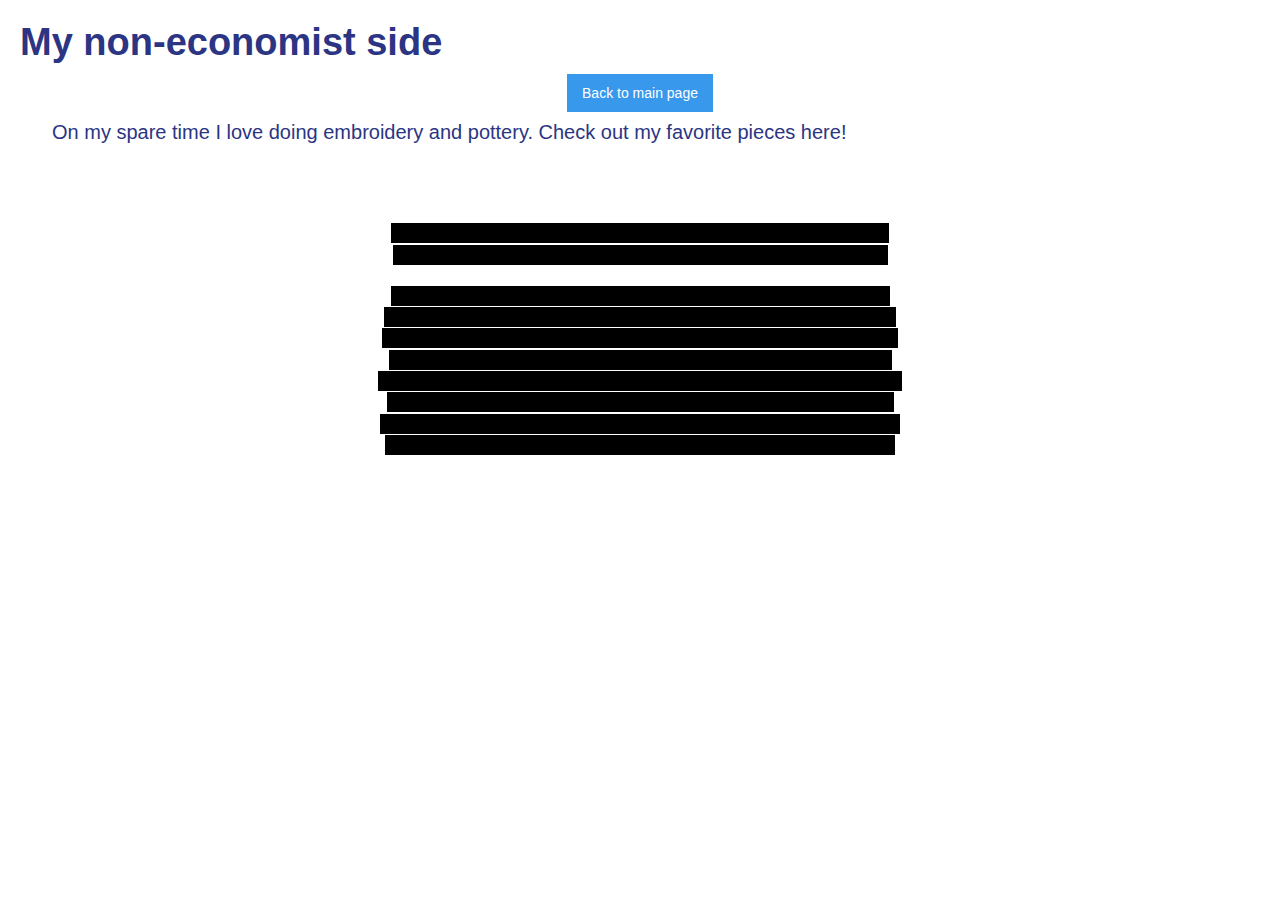
==== other.html @ 7c50b49b "Add files via upload" ====
<!DOCTYPE html><!--  This site was created in Webflow. https://www.webflow.com  -->
<!--  Last Published: Thu Nov 03 2022 13:21:45 GMT+0000 (Coordinated Universal Time)  -->
<html data-wf-page="62e884568acaee36ed4aa9ae" data-wf-site="62e87fb86cfafa5738c39e53">
<head>
  <meta charset="utf-8">
  <title>Other</title>
  <meta content="Other" property="og:title">
  <meta content="Other" property="twitter:title">
  <meta content="width=device-width, initial-scale=1" name="viewport">
  <meta content="Webflow" name="generator">
  <link href="css/normalize.css" rel="stylesheet" type="text/css">
  <link href="css/webflow.css" rel="stylesheet" type="text/css">
  <link href="css/carolina-concha.webflow.css" rel="stylesheet" type="text/css">
  <script src="https://ajax.googleapis.com/ajax/libs/webfont/1.6.26/webfont.js" type="text/javascript"></script>
  <script type="text/javascript">WebFont.load({  google: {    families: ["Open Sans:300,300italic,400,400italic,600,600italic,700,700italic,800,800italic"]  }});</script>
  <!-- [if lt IE 9]><script src="https://cdnjs.cloudflare.com/ajax/libs/html5shiv/3.7.3/html5shiv.min.js" type="text/javascript"></script><![endif] -->
  <script type="text/javascript">!function(o,c){var n=c.documentElement,t=" w-mod-";n.className+=t+"js",("ontouchstart"in o||o.DocumentTouch&&c instanceof DocumentTouch)&&(n.className+=t+"touch")}(window,document);</script>
  <link href="images/favicon.jpg" rel="shortcut icon" type="image/x-icon">
  <link href="images/webclip.jpg" rel="apple-touch-icon">
</head>
<body class="body">
  <div class="wf-section">
    <h1 class="heading-4">My non-economist side</h1>
    <a href="index.html" class="w-button">Back to main page</a>
  </div>
  <div class="div-block"></div>
  <div class="wf-section">
    <div class="text-block-5">On my spare time I love doing embroidery and pottery. Check out my favorite pieces here!<br><br>‍</div>
  </div>
  <div>
    <div class="wf-section"><img src="images/3CF93736-DBF1-4E80-A430-6C356CD968E9JPG.webp" loading="lazy" width="486" srcset="images/3CF93736-DBF1-4E80-A430-6C356CD968E9JPG-p-500.jpg 500w, images/3CF93736-DBF1-4E80-A430-6C356CD968E9JPG.webp 640w" sizes="(max-width: 767px) 100vw, 486px" alt="">
      <div>
        <div></div>
      </div>
    </div>
    <div><img src="images/IMG_7145.jpg" loading="eager" srcset="images/IMG_7145-p-500.jpg 500w, images/IMG_7145-p-800.jpg 800w, images/IMG_7145-p-1080.jpg 1080w, images/IMG_7145-p-1600.jpg 1600w, images/IMG_7145-p-2000.jpg 2000w, images/IMG_7145-p-2600.jpg 2600w, images/IMG_7145-p-3200.jpg 3200w, images/IMG_7145.jpg 4032w" sizes="(max-width: 767px) 100vw, 494px" width="494" alt="">
      <div></div>
    </div>
  </div><img class="image-4" src="images/IMG_6279.jpg" width="498" height="" alt="" sizes="(max-width: 767px) 100vw, 498px" loading="lazy" srcset="images/IMG_6279-p-500.jpg 500w, images/IMG_6279.jpg 640w">
  <div></div><img src="images/IMG_4107.jpg" loading="lazy" sizes="(max-width: 767px) 100vw, 495px" height="" width="495" srcset="images/IMG_4107-p-500.jpg 500w, images/IMG_4107.jpg 640w" alt="" class="image-5">
  <div>
    <div></div><img src="images/flowers.png" loading="eager" srcset="images/flowers-p-500.png 500w, images/flowers.png 697w" sizes="(max-width: 767px) 100vw, 495px" width="495" alt="">
    <div></div>
  </div><img src="images/pottery5.jpg" loading="lazy" sizes="(max-width: 767px) 100vw, 499px" height="" width="499" srcset="images/pottery5-p-500.jpg 500w, images/pottery5-p-800.jpg 800w, images/pottery5.jpg 974w" alt="" class="image-6">
  <div></div><img src="images/F19448D8-4962-4835-B87D-C559CE3EDE56JPG.jpg" loading="lazy" sizes="(max-width: 767px) 100vw, 512px" height="" width="512" srcset="images/F19448D8-4962-4835-B87D-C559CE3EDE56JPG-p-500.jpg 500w, images/F19448D8-4962-4835-B87D-C559CE3EDE56JPG.jpg 640w" alt="" class="image-7">
  <div></div><img src="images/pottery4.jpg" loading="lazy" sizes="(max-width: 767px) 100vw, 516px" height="" width="516" srcset="images/pottery4-p-500.jpg 500w, images/pottery4-p-800.jpg 800w, images/pottery4.jpg 1152w" alt="" class="image-8">
  <div></div><img src="images/IMG_4409.jpg" loading="lazy" sizes="(max-width: 767px) 100vw, 503px" height="" width="503" srcset="images/IMG_4409-p-500.jpg 500w, images/IMG_4409.jpg 640w" alt="" class="image-9">
  <div></div><img src="images/IMG_3152.jpg" loading="lazy" sizes="(max-width: 767px) 100vw, 524px" height="" width="524" srcset="images/IMG_3152-p-500.jpg 500w, images/IMG_3152.jpg 640w" alt="" class="image-10">
  <div></div><img src="images/IMG_6434.jpg" loading="lazy" sizes="(max-width: 767px) 100vw, 507px" height="" width="507" srcset="images/IMG_6434-p-500.jpg 500w, images/IMG_6434.jpg 640w" alt="" class="image-11">
  <div></div><img src="images/IMG_3593.jpg" loading="lazy" sizes="(max-width: 767px) 100vw, 520px" height="" width="520" srcset="images/IMG_3593-p-500.jpg 500w, images/IMG_3593.jpg 640w" alt="" class="image-12">
  <div></div><img src="images/IMG_4405.jpg" loading="lazy" sizes="(max-width: 767px) 100vw, 510px" height="" width="510" srcset="images/IMG_4405-p-500.jpg 500w, images/IMG_4405.jpg 640w" alt="" class="image-14">
  <div></div>
  <script src="https://d3e54v103j8qbb.cloudfront.net/js/jquery-3.5.1.min.dc5e7f18c8.js?site=62e87fb86cfafa5738c39e53" type="text/javascript" integrity="sha256-9/aliU8dGd2tb6OSsuzixeV4y/faTqgFtohetphbbj0=" crossorigin="anonymous"></script>
  <script src="js/webflow.js" type="text/javascript"></script>
  <!-- [if lte IE 9]><script src="https://cdnjs.cloudflare.com/ajax/libs/placeholders/3.0.2/placeholders.min.js"></script><![endif] -->
</body>
</html>
---- css/webflow.css ----
@font-face {
  font-family: 'webflow-icons';
  src: url("[data-uri]") format('truetype');
  font-weight: normal;
  font-style: normal;
}
[class^="w-icon-"],
[class*=" w-icon-"] {
  /* use !important to prevent issues with browser extensions that change fonts */
  font-family: 'webflow-icons' !important;
  speak: none;
  font-style: normal;
  font-weight: normal;
  font-variant: normal;
  text-transform: none;
  line-height: 1;
  /* Better Font Rendering =========== */
  -webkit-font-smoothing: antialiased;
  -moz-osx-font-smoothing: grayscale;
}
.w-icon-slider-right:before {
  content: "\e600";
}
.w-icon-slider-left:before {
  content: "\e601";
}
.w-icon-nav-menu:before {
  content: "\e602";
}
.w-icon-arrow-down:before,
.w-icon-dropdown-toggle:before {
  content: "\e603";
}
.w-icon-file-upload-remove:before {
  content: "\e900";
}
.w-icon-file-upload-icon:before {
  content: "\e903";
}
* {
  -webkit-box-sizing: border-box;
  -moz-box-sizing: border-box;
  box-sizing: border-box;
}
html {
  height: 100%;
}
body {
  margin: 0;
  min-height: 100%;
  background-color: #fff;
  font-family: Arial, sans-serif;
  font-size: 14px;
  line-height: 20px;
  color: #333;
}
img {
  max-width: 100%;
  vertical-align: middle;
  display: inline-block;
}
html.w-mod-touch * {
  background-attachment: scroll !important;
}
.w-block {
  display: block;
}
.w-inline-block {
  max-width: 100%;
  display: inline-block;
}
.w-clearfix:before,
.w-clearfix:after {
  content: " ";
  display: table;
  grid-column-start: 1;
  grid-row-start: 1;
  grid-column-end: 2;
  grid-row-end: 2;
}
.w-clearfix:after {
  clear: both;
}
.w-hidden {
  display: none;
}
.w-button {
  display: inline-block;
  padding: 9px 15px;
  background-color: #3898EC;
  color: white;
  border: 0;
  line-height: inherit;
  text-decoration: none;
  cursor: pointer;
  border-radius: 0;
}
input.w-button {
  -webkit-appearance: button;
}
html[data-w-dynpage] [data-w-cloak] {
  color: transparent !important;
}
.w-webflow-badge,
.w-webflow-badge * {
  position: static;
  left: auto;
  top: auto;
  right: auto;
  bottom: auto;
  z-index: auto;
  display: block;
  visibility: visible;
  overflow: visible;
  overflow-x: visible;
  overflow-y: visible;
  box-sizing: border-box;
  width: auto;
  height: auto;
  max-height: none;
  max-width: none;
  min-height: 0;
  min-width: 0;
  margin: 0;
  padding: 0;
  float: none;
  clear: none;
  border: 0 none transparent;
  border-radius: 0;
  background: none;
  background-image: none;
  background-position: 0% 0%;
  background-size: auto auto;
  background-repeat: repeat;
  background-origin: padding-box;
  background-clip: border-box;
  background-attachment: scroll;
  background-color: transparent;
  box-shadow: none;
  opacity: 1;
  transform: none;
  transition: none;
  direction: ltr;
  font-family: inherit;
  font-weight: inherit;
  color: inherit;
  font-size: inherit;
  line-height: inherit;
  font-style: inherit;
  font-variant: inherit;
  text-align: inherit;
  letter-spacing: inherit;
  text-decoration: inherit;
  text-indent: 0;
  text-transform: inherit;
  list-style-type: disc;
  text-shadow: none;
  font-smoothing: auto;
  vertical-align: baseline;
  cursor: inherit;
  white-space: inherit;
  word-break: normal;
  word-spacing: normal;
  word-wrap: normal;
}
.w-webflow-badge {
  position: fixed !important;
  display: inline-block !important;
  visibility: visible !important;
  z-index: 2147483647 !important;
  top: auto !important;
  right: 12px !important;
  bottom: 12px !important;
  left: auto !important;
  color: #AAADB0 !important;
  background-color: #fff !important;
  border-radius: 3px !important;
  padding: 6px 8px 6px 6px !important;
  font-size: 12px !important;
  opacity: 1 !important;
  line-height: 14px !important;
  text-decoration: none !important;
  transform: none !important;
  margin: 0 !important;
  width: auto !important;
  height: auto !important;
  overflow: visible !important;
  white-space: nowrap;
  box-shadow: 0 0 0 1px rgba(0, 0, 0, 0.1), 0px 1px 3px rgba(0, 0, 0, 0.1);
  cursor: pointer;
}
.w-webflow-badge > img {
  display: inline-block !important;
  visibility: visible !important;
  opacity: 1 !important;
  vertical-align: middle !important;
}
h1,
h2,
h3,
h4,
h5,
h6 {
  font-weight: bold;
  margin-bottom: 10px;
}
h1 {
  font-size: 38px;
  line-height: 44px;
  margin-top: 20px;
}
h2 {
  font-size: 32px;
  line-height: 36px;
  margin-top: 20px;
}
h3 {
  font-size: 24px;
  line-height: 30px;
  margin-top: 20px;
}
h4 {
  font-size: 18px;
  line-height: 24px;
  margin-top: 10px;
}
h5 {
  font-size: 14px;
  line-height: 20px;
  margin-top: 10px;
}
h6 {
  font-size: 12px;
  line-height: 18px;
  margin-top: 10px;
}
p {
  margin-top: 0;
  margin-bottom: 10px;
}
blockquote {
  margin: 0 0 10px 0;
  padding: 10px 20px;
  border-left: 5px solid #E2E2E2;
  font-size: 18px;
  line-height: 22px;
}
figure {
  margin: 0;
  margin-bottom: 10px;
}
figcaption {
  margin-top: 5px;
  text-align: center;
}
ul,
ol {
  margin-top: 0px;
  margin-bottom: 10px;
  padding-left: 40px;
}
.w-list-unstyled {
  padding-left: 0;
  list-style: none;
}
.w-embed:before,
.w-embed:after {
  content: " ";
  display: table;
  grid-column-start: 1;
  grid-row-start: 1;
  grid-column-end: 2;
  grid-row-end: 2;
}
.w-embed:after {
  clear: both;
}
.w-video {
  width: 100%;
  position: relative;
  padding: 0;
}
.w-video iframe,
.w-video object,
.w-video embed {
  position: absolute;
  top: 0;
  left: 0;
  width: 100%;
  height: 100%;
  border: none;
}
fieldset {
  padding: 0;
  margin: 0;
  border: 0;
}
button,
[type='button'],
[type='reset'] {
  border: 0;
  cursor: pointer;
  -webkit-appearance: button;
}
.w-form {
  margin: 0 0 15px;
}
.w-form-done {
  display: none;
  padding: 20px;
  text-align: center;
  background-color: #dddddd;
}
.w-form-fail {
  display: none;
  margin-top: 10px;
  padding: 10px;
  background-color: #ffdede;
}
label {
  display: block;
  margin-bottom: 5px;
  font-weight: bold;
}
.w-input,
.w-select {
  display: block;
  width: 100%;
  height: 38px;
  padding: 8px 12px;
  margin-bottom: 10px;
  font-size: 14px;
  line-height: 1.42857143;
  color: #333333;
  vertical-align: middle;
  background-color: #ffffff;
  border: 1px solid #cccccc;
}
.w-input:-moz-placeholder,
.w-select:-moz-placeholder {
  color: #999;
}
.w-input::-moz-placeholder,
.w-select::-moz-placeholder {
  color: #999;
  opacity: 1;
}
.w-input:-ms-input-placeholder,
.w-select:-ms-input-placeholder {
  color: #999;
}
.w-input::-webkit-input-placeholder,
.w-select::-webkit-input-placeholder {
  color: #999;
}
.w-input:focus,
.w-select:focus {
  border-color: #3898EC;
  outline: 0;
}
.w-input[disabled],
.w-select[disabled],
.w-input[readonly],
.w-select[readonly],
fieldset[disabled] .w-input,
fieldset[disabled] .w-select {
  cursor: not-allowed;
}
.w-input[disabled]:not(.w-input-disabled),
.w-select[disabled]:not(.w-input-disabled),
.w-input[readonly],
.w-select[readonly],
fieldset[disabled]:not(.w-input-disabled) .w-input,
fieldset[disabled]:not(.w-input-disabled) .w-select {
  background-color: #eeeeee;
}
textarea.w-input,
textarea.w-select {
  height: auto;
}
.w-select {
  background-color: #f3f3f3;
}
.w-select[multiple] {
  height: auto;
}
.w-form-label {
  display: inline-block;
  cursor: pointer;
  font-weight: normal;
  margin-bottom: 0px;
}
.w-radio {
  display: block;
  margin-bottom: 5px;
  padding-left: 20px;
}
.w-radio:before,
.w-radio:after {
  content: " ";
  display: table;
  grid-column-start: 1;
  grid-row-start: 1;
  grid-column-end: 2;
  grid-row-end: 2;
}
.w-radio:after {
  clear: both;
}
.w-radio-input {
  margin: 4px 0 0;
  margin-top: 1px \9;
  line-height: normal;
  float: left;
  margin-left: -20px;
}
.w-radio-input {
  margin-top: 3px;
}
.w-file-upload {
  display: block;
  margin-bottom: 10px;
}
.w-file-upload-input {
  width: 0.1px;
  height: 0.1px;
  opacity: 0;
  overflow: hidden;
  position: absolute;
  z-index: -100;
}
.w-file-upload-default,
.w-file-upload-uploading,
.w-file-upload-success {
  display: inline-block;
  color: #333333;
}
.w-file-upload-error {
  display: block;
  margin-top: 10px;
}
.w-file-upload-default.w-hidden,
.w-file-upload-uploading.w-hidden,
.w-file-upload-error.w-hidden,
.w-file-upload-success.w-hidden {
  display: none;
}
.w-file-upload-uploading-btn {
  display: flex;
  font-size: 14px;
  font-weight: normal;
  cursor: pointer;
  margin: 0;
  padding: 8px 12px;
  border: 1px solid #cccccc;
  background-color: #fafafa;
}
.w-file-upload-file {
  display: flex;
  flex-grow: 1;
  justify-content: space-between;
  margin: 0;
  padding: 8px 9px 8px 11px;
  border: 1px solid #cccccc;
  background-color: #fafafa;
}
.w-file-upload-file-name {
  font-size: 14px;
  font-weight: normal;
  display: block;
}
.w-file-remove-link {
  margin-top: 3px;
  margin-left: 10px;
  width: auto;
  height: auto;
  padding: 3px;
  display: block;
  cursor: pointer;
}
.w-icon-file-upload-remove {
  margin: auto;
  font-size: 10px;
}
.w-file-upload-error-msg {
  display: inline-block;
  color: #ea384c;
  padding: 2px 0;
}
.w-file-upload-info {
  display: inline-block;
  line-height: 38px;
  padding: 0 12px;
}
.w-file-upload-label {
  display: inline-block;
  font-size: 14px;
  font-weight: normal;
  cursor: pointer;
  margin: 0;
  padding: 8px 12px;
  border: 1px solid #cccccc;
  background-color: #fafafa;
}
.w-icon-file-upload-icon,
.w-icon-file-upload-uploading {
  display: inline-block;
  margin-right: 8px;
  width: 20px;
}
.w-icon-file-upload-uploading {
  height: 20px;
}
.w-container {
  margin-left: auto;
  margin-right: auto;
  max-width: 940px;
}
.w-container:before,
.w-container:after {
  content: " ";
  display: table;
  grid-column-start: 1;
  grid-row-start: 1;
  grid-column-end: 2;
  grid-row-end: 2;
}
.w-container:after {
  clear: both;
}
.w-container .w-row {
  margin-left: -10px;
  margin-right: -10px;
}
.w-row:before,
.w-row:after {
  content: " ";
  display: table;
  grid-column-start: 1;
  grid-row-start: 1;
  grid-column-end: 2;
  grid-row-end: 2;
}
.w-row:after {
  clear: both;
}
.w-row .w-row {
  margin-left: 0;
  margin-right: 0;
}
.w-col {
  position: relative;
  float: left;
  width: 100%;
  min-height: 1px;
  padding-left: 10px;
  padding-right: 10px;
}
.w-col .w-col {
  padding-left: 0;
  padding-right: 0;
}
.w-col-1 {
  width: 8.33333333%;
}
.w-col-2 {
  width: 16.66666667%;
}
.w-col-3 {
  width: 25%;
}
.w-col-4 {
  width: 33.33333333%;
}
.w-col-5 {
  width: 41.66666667%;
}
.w-col-6 {
  width: 50%;
}
.w-col-7 {
  width: 58.33333333%;
}
.w-col-8 {
  width: 66.66666667%;
}
.w-col-9 {
  width: 75%;
}
.w-col-10 {
  width: 83.33333333%;
}
.w-col-11 {
  width: 91.66666667%;
}
.w-col-12 {
  width: 100%;
}
.w-hidden-main {
  display: none !important;
}
@media screen and (max-width: 991px) {
  .w-container {
    max-width: 728px;
  }
  .w-hidden-main {
    display: inherit !important;
  }
  .w-hidden-medium {
    display: none !important;
  }
  .w-col-medium-1 {
    width: 8.33333333%;
  }
  .w-col-medium-2 {
    width: 16.66666667%;
  }
  .w-col-medium-3 {
    width: 25%;
  }
  .w-col-medium-4 {
    width: 33.33333333%;
  }
  .w-col-medium-5 {
    width: 41.66666667%;
  }
  .w-col-medium-6 {
    width: 50%;
  }
  .w-col-medium-7 {
    width: 58.33333333%;
  }
  .w-col-medium-8 {
    width: 66.66666667%;
  }
  .w-col-medium-9 {
    width: 75%;
  }
  .w-col-medium-10 {
    width: 83.33333333%;
  }
  .w-col-medium-11 {
    width: 91.66666667%;
  }
  .w-col-medium-12 {
    width: 100%;
  }
  .w-col-stack {
    width: 100%;
    left: auto;
    right: auto;
  }
}
@media screen and (max-width: 767px) {
  .w-hidden-main {
    display: inherit !important;
  }
  .w-hidden-medium {
    display: inherit !important;
  }
  .w-hidden-small {
    display: none !important;
  }
  .w-row,
  .w-container .w-row {
    margin-left: 0;
    margin-right: 0;
  }
  .w-col {
    width: 100%;
    left: auto;
    right: auto;
  }
  .w-col-small-1 {
    width: 8.33333333%;
  }
  .w-col-small-2 {
    width: 16.66666667%;
  }
  .w-col-small-3 {
    width: 25%;
  }
  .w-col-small-4 {
    width: 33.33333333%;
  }
  .w-col-small-5 {
    width: 41.66666667%;
  }
  .w-col-small-6 {
    width: 50%;
  }
  .w-col-small-7 {
    width: 58.33333333%;
  }
  .w-col-small-8 {
    width: 66.66666667%;
  }
  .w-col-small-9 {
    width: 75%;
  }
  .w-col-small-10 {
    width: 83.33333333%;
  }
  .w-col-small-11 {
    width: 91.66666667%;
  }
  .w-col-small-12 {
    width: 100%;
  }
}
@media screen and (max-width: 479px) {
  .w-container {
    max-width: none;
  }
  .w-hidden-main {
    display: inherit !important;
  }
  .w-hidden-medium {
    display: inherit !important;
  }
  .w-hidden-small {
    display: inherit !important;
  }
  .w-hidden-tiny {
    display: none !important;
  }
  .w-col {
    width: 100%;
  }
  .w-col-tiny-1 {
    width: 8.33333333%;
  }
  .w-col-tiny-2 {
    width: 16.66666667%;
  }
  .w-col-tiny-3 {
    width: 25%;
  }
  .w-col-tiny-4 {
    width: 33.33333333%;
  }
  .w-col-tiny-5 {
    width: 41.66666667%;
  }
  .w-col-tiny-6 {
    width: 50%;
  }
  .w-col-tiny-7 {
    width: 58.33333333%;
  }
  .w-col-tiny-8 {
    width: 66.66666667%;
  }
  .w-col-tiny-9 {
    width: 75%;
  }
  .w-col-tiny-10 {
    width: 83.33333333%;
  }
  .w-col-tiny-11 {
    width: 91.66666667%;
  }
  .w-col-tiny-12 {
    width: 100%;
  }
}
.w-widget {
  position: relative;
}
.w-widget-map {
  width: 100%;
  height: 400px;
}
.w-widget-map label {
  width: auto;
  display: inline;
}
.w-widget-map img {
  max-width: inherit;
}
.w-widget-map .gm-style-iw {
  text-align: center;
}
.w-widget-map .gm-style-iw > button {
  display: none !important;
}
.w-widget-twitter {
  overflow: hidden;
}
.w-widget-twitter-count-shim {
  display: inline-block;
  vertical-align: top;
  position: relative;
  width: 28px;
  height: 20px;
  text-align: center;
  background: white;
  border: #758696 solid 1px;
  border-radius: 3px;
}
.w-widget-twitter-count-shim * {
  pointer-events: none;
  -webkit-user-select: none;
  -moz-user-select: none;
  -ms-user-select: none;
  user-select: none;
}
.w-widget-twitter-count-shim .w-widget-twitter-count-inner {
  position: relative;
  font-size: 15px;
  line-height: 12px;
  text-align: center;
  color: #999;
  font-family: serif;
}
.w-widget-twitter-count-shim .w-widget-twitter-count-clear {
  position: relative;
  display: block;
}
.w-widget-twitter-count-shim.w--large {
  width: 36px;
  height: 28px;
}
.w-widget-twitter-count-shim.w--large .w-widget-twitter-count-inner {
  font-size: 18px;
  line-height: 18px;
}
.w-widget-twitter-count-shim:not(.w--vertical) {
  margin-left: 5px;
  margin-right: 8px;
}
.w-widget-twitter-count-shim:not(.w--vertical).w--large {
  margin-left: 6px;
}
.w-widget-twitter-count-shim:not(.w--vertical):before,
.w-widget-twitter-count-shim:not(.w--vertical):after {
  top: 50%;
  left: 0;
  border: solid transparent;
  content: ' ';
  height: 0;
  width: 0;
  position: absolute;
  pointer-events: none;
}
.w-widget-twitter-count-shim:not(.w--vertical):before {
  border-color: rgba(117, 134, 150, 0);
  border-right-color: #5d6c7b;
  border-width: 4px;
  margin-left: -9px;
  margin-top: -4px;
}
.w-widget-twitter-count-shim:not(.w--vertical).w--large:before {
  border-width: 5px;
  margin-left: -10px;
  margin-top: -5px;
}
.w-widget-twitter-count-shim:not(.w--vertical):after {
  border-color: rgba(255, 255, 255, 0);
  border-right-color: white;
  border-width: 4px;
  margin-left: -8px;
  margin-top: -4px;
}
.w-widget-twitter-count-shim:not(.w--vertical).w--large:after {
  border-width: 5px;
  margin-left: -9px;
  margin-top: -5px;
}
.w-widget-twitter-count-shim.w--vertical {
  width: 61px;
  height: 33px;
  margin-bottom: 8px;
}
.w-widget-twitter-count-shim.w--vertical:before,
.w-widget-twitter-count-shim.w--vertical:after {
  top: 100%;
  left: 50%;
  border: solid transparent;
  content: ' ';
  height: 0;
  width: 0;
  position: absolute;
  pointer-events: none;
}
.w-widget-twitter-count-shim.w--vertical:before {
  border-color: rgba(117, 134, 150, 0);
  border-top-color: #5d6c7b;
  border-width: 5px;
  margin-left: -5px;
}
.w-widget-twitter-count-shim.w--vertical:after {
  border-color: rgba(255, 255, 255, 0);
  border-top-color: white;
  border-width: 4px;
  margin-left: -4px;
}
.w-widget-twitter-count-shim.w--vertical .w-widget-twitter-count-inner {
  font-size: 18px;
  line-height: 22px;
}
.w-widget-twitter-count-shim.w--vertical.w--large {
  width: 76px;
}
.w-background-video {
  position: relative;
  overflow: hidden;
  height: 500px;
  color: white;
}
.w-background-video > video {
  background-size: cover;
  background-position: 50% 50%;
  position: absolute;
  margin: auto;
  width: 100%;
  height: 100%;
  right: -100%;
  bottom: -100%;
  top: -100%;
  left: -100%;
  object-fit: cover;
  z-index: -100;
}
.w-background-video > video::-webkit-media-controls-start-playback-button {
  display: none !important;
  -webkit-appearance: none;
}
.w-background-video--control {
  position: absolute;
  bottom: 1em;
  right: 1em;
  background-color: transparent;
  padding: 0;
}
.w-background-video--control > [hidden] {
  display: none !important;
}
.w-slider {
  position: relative;
  height: 300px;
  text-align: center;
  background: #dddddd;
  clear: both;
  -webkit-tap-highlight-color: rgba(0, 0, 0, 0);
  tap-highlight-color: rgba(0, 0, 0, 0);
}
.w-slider-mask {
  position: relative;
  display: block;
  overflow: hidden;
  z-index: 1;
  left: 0;
  right: 0;
  height: 100%;
  white-space: nowrap;
}
.w-slide {
  position: relative;
  display: inline-block;
  vertical-align: top;
  width: 100%;
  height: 100%;
  white-space: normal;
  text-align: left;
}
.w-slider-nav {
  position: absolute;
  z-index: 2;
  top: auto;
  right: 0;
  bottom: 0;
  left: 0;
  margin: auto;
  padding-top: 10px;
  height: 40px;
  text-align: center;
  -webkit-tap-highlight-color: rgba(0, 0, 0, 0);
  tap-highlight-color: rgba(0, 0, 0, 0);
}
.w-slider-nav.w-round > div {
  border-radius: 100%;
}
.w-slider-nav.w-num > div {
  width: auto;
  height: auto;
  padding: 0.2em 0.5em;
  font-size: inherit;
  line-height: inherit;
}
.w-slider-nav.w-shadow > div {
  box-shadow: 0 0 3px rgba(51, 51, 51, 0.4);
}
.w-slider-nav-invert {
  color: #fff;
}
.w-slider-nav-invert > div {
  background-color: rgba(34, 34, 34, 0.4);
}
.w-slider-nav-invert > div.w-active {
  background-color: #222;
}
.w-slider-dot {
  position: relative;
  display: inline-block;
  width: 1em;
  height: 1em;
  background-color: rgba(255, 255, 255, 0.4);
  cursor: pointer;
  margin: 0 3px 0.5em;
  transition: background-color 100ms, color 100ms;
}
.w-slider-dot.w-active {
  background-color: #fff;
}
.w-slider-dot:focus {
  outline: none;
  box-shadow: 0px 0px 0px 2px #fff;
}
.w-slider-dot:focus.w-active {
  box-shadow: none;
}
.w-slider-arrow-left,
.w-slider-arrow-right {
  position: absolute;
  width: 80px;
  top: 0;
  right: 0;
  bottom: 0;
  left: 0;
  margin: auto;
  cursor: pointer;
  overflow: hidden;
  color: white;
  font-size: 40px;
  -webkit-tap-highlight-color: rgba(0, 0, 0, 0);
  tap-highlight-color: rgba(0, 0, 0, 0);
  -webkit-user-select: none;
  -moz-user-select: none;
  -ms-user-select: none;
  user-select: none;
}
.w-slider-arrow-left [class^='w-icon-'],
.w-slider-arrow-right [class^='w-icon-'],
.w-slider-arrow-left [class*=' w-icon-'],
.w-slider-arrow-right [class*=' w-icon-'] {
  position: absolute;
}
.w-slider-arrow-left:focus,
.w-slider-arrow-right:focus {
  outline: 0;
}
.w-slider-arrow-left {
  z-index: 3;
  right: auto;
}
.w-slider-arrow-right {
  z-index: 4;
  left: auto;
}
.w-icon-slider-left,
.w-icon-slider-right {
  top: 0;
  right: 0;
  bottom: 0;
  left: 0;
  margin: auto;
  width: 1em;
  height: 1em;
}
.w-slider-aria-label {
  border: 0;
  clip: rect(0 0 0 0);
  height: 1px;
  margin: -1px;
  overflow: hidden;
  padding: 0;
  position: absolute;
  width: 1px;
}
.w-slider-force-show {
  display: block !important;
}
.w-dropdown {
  display: inline-block;
  position: relative;
  text-align: left;
  margin-left: auto;
  margin-right: auto;
  z-index: 900;
}
.w-dropdown-btn,
.w-dropdown-toggle,
.w-dropdown-link {
  position: relative;
  vertical-align: top;
  text-decoration: none;
  color: #222222;
  padding: 20px;
  text-align: left;
  margin-left: auto;
  margin-right: auto;
  white-space: nowrap;
}
.w-dropdown-toggle {
  -webkit-user-select: none;
  -moz-user-select: none;
  -ms-user-select: none;
  user-select: none;
  display: inline-block;
  cursor: pointer;
  padding-right: 40px;
}
.w-dropdown-toggle:focus {
  outline: 0;
}
.w-icon-dropdown-toggle {
  position: absolute;
  top: 0;
  right: 0;
  bottom: 0;
  margin: auto;
  margin-right: 20px;
  width: 1em;
  height: 1em;
}
.w-dropdown-list {
  position: absolute;
  background: #dddddd;
  display: none;
  min-width: 100%;
}
.w-dropdown-list.w--open {
  display: block;
}
.w-dropdown-link {
  padding: 10px 20px;
  display: block;
  color: #222222;
}
.w-dropdown-link.w--current {
  color: #0082f3;
}
.w-dropdown-link:focus {
  outline: 0;
}
@media screen and (max-width: 767px) {
  .w-nav-brand {
    padding-left: 10px;
  }
}
/**
 * ## Note
 * Safari (on both iOS and OS X) does not handle viewport units (vh, vw) well.
 * For example percentage units do not work on descendants of elements that
 * have any dimensions expressed in viewport units. It also doesn’t handle them at
 * all in `calc()`.
 */
/**
 * Wrapper around all lightbox elements
 *
 * 1. Since the lightbox can receive focus, IE also gives it an outline.
 * 2. Fixes flickering on Chrome when a transition is in progress
 *    underneath the lightbox.
 */
.w-lightbox-backdrop {
  color: #000;
  cursor: auto;
  font-family: serif;
  font-size: medium;
  font-style: normal;
  font-variant: normal;
  font-weight: normal;
  letter-spacing: normal;
  line-height: normal;
  list-style: disc;
  text-align: start;
  text-indent: 0;
  text-shadow: none;
  text-transform: none;
  visibility: visible;
  white-space: normal;
  word-break: normal;
  word-spacing: normal;
  word-wrap: normal;
  position: fixed;
  top: 0;
  right: 0;
  bottom: 0;
  left: 0;
  color: #fff;
  font-family: "Helvetica Neue", Helvetica, Ubuntu, "Segoe UI", Verdana, sans-serif;
  font-size: 17px;
  line-height: 1.2;
  font-weight: 300;
  text-align: center;
  background: rgba(0, 0, 0, 0.9);
  z-index: 2000;
  outline: 0;
  /* 1 */
  opacity: 0;
  -webkit-user-select: none;
  -moz-user-select: none;
  -ms-user-select: none;
  -webkit-tap-highlight-color: transparent;
  -webkit-transform: translate(0, 0);
  /* 2 */
}
/**
 * Neat trick to bind the rubberband effect to our canvas instead of the whole
 * document on iOS. It also prevents a bug that causes the document underneath to scroll.
 */
.w-lightbox-backdrop,
.w-lightbox-container {
  height: 100%;
  overflow: auto;
  -webkit-overflow-scrolling: touch;
}
.w-lightbox-content {
  position: relative;
  height: 100vh;
  overflow: hidden;
}
.w-lightbox-view {
  position: absolute;
  width: 100vw;
  height: 100vh;
  opacity: 0;
}
.w-lightbox-view:before {
  content: "";
  height: 100vh;
}
/* .w-lightbox-content */
.w-lightbox-group,
.w-lightbox-group .w-lightbox-view,
.w-lightbox-group .w-lightbox-view:before {
  height: 86vh;
}
.w-lightbox-frame,
.w-lightbox-view:before {
  display: inline-block;
  vertical-align: middle;
}
/*
 * 1. Remove default margin set by user-agent on the <figure> element.
 */
.w-lightbox-figure {
  position: relative;
  margin: 0;
  /* 1 */
}
.w-lightbox-group .w-lightbox-figure {
  cursor: pointer;
}
/**
 * IE adds image dimensions as width and height attributes on the IMG tag,
 * but we need both width and height to be set to auto to enable scaling.
 */
.w-lightbox-img {
  width: auto;
  height: auto;
  max-width: none;
}
/**
 * 1. Reset if style is set by user on "All Images"
 */
.w-lightbox-image {
  display: block;
  float: none;
  /* 1 */
  max-width: 100vw;
  max-height: 100vh;
}
.w-lightbox-group .w-lightbox-image {
  max-height: 86vh;
}
.w-lightbox-caption {
  position: absolute;
  right: 0;
  bottom: 0;
  left: 0;
  padding: 0.5em 1em;
  background: rgba(0, 0, 0, 0.4);
  text-align: left;
  text-overflow: ellipsis;
  white-space: nowrap;
  overflow: hidden;
}
.w-lightbox-embed {
  position: absolute;
  top: 0;
  right: 0;
  bottom: 0;
  left: 0;
  width: 100%;
  height: 100%;
}
.w-lightbox-control {
  position: absolute;
  top: 0;
  width: 4em;
  background-size: 24px;
  background-repeat: no-repeat;
  background-position: center;
  cursor: pointer;
  -webkit-transition: all 0.3s;
  transition: all 0.3s;
}
.w-lightbox-left {
  display: none;
  bottom: 0;
  left: 0;
  /* <svg xmlns="http://www.w3.org/2000/svg" viewBox="-20 0 24 40" width="24" height="40"><g transform="rotate(45)"><path d="m0 0h5v23h23v5h-28z" opacity=".4"/><path d="m1 1h3v23h23v3h-26z" fill="#fff"/></g></svg> */
  background-image: url("[data-uri]");
}
.w-lightbox-right {
  display: none;
  right: 0;
  bottom: 0;
  /* <svg xmlns="http://www.w3.org/2000/svg" viewBox="-4 0 24 40" width="24" height="40"><g transform="rotate(45)"><path d="m0-0h28v28h-5v-23h-23z" opacity=".4"/><path d="m1 1h26v26h-3v-23h-23z" fill="#fff"/></g></svg> */
  background-image: url("[data-uri]");
}
/*
 * Without specifying the with and height inside the SVG, all versions of IE render the icon too small.
 * The bug does not seem to manifest itself if the elements are tall enough such as the above arrows.
 * (http://stackoverflow.com/questions/16092114/background-size-differs-in-internet-explorer)
 */
.w-lightbox-close {
  right: 0;
  height: 2.6em;
  /* <svg xmlns="http://www.w3.org/2000/svg" viewBox="-4 0 18 17" width="18" height="17"><g transform="rotate(45)"><path d="m0 0h7v-7h5v7h7v5h-7v7h-5v-7h-7z" opacity=".4"/><path d="m1 1h7v-7h3v7h7v3h-7v7h-3v-7h-7z" fill="#fff"/></g></svg> */
  background-image: url("[data-uri]");
  background-size: 18px;
}
/**
 * 1. All IE versions add extra space at the bottom without this.
 */
.w-lightbox-strip {
  position: absolute;
  bottom: 0;
  left: 0;
  right: 0;
  padding: 0 1vh;
  line-height: 0;
  /* 1 */
  white-space: nowrap;
  overflow-x: auto;
  overflow-y: hidden;
}
/*
 * 1. We use content-box to avoid having to do `width: calc(10vh + 2vw)`
 *    which doesn’t work in Safari anyway.
 * 2. Chrome renders images pixelated when switching to GPU. Making sure
 *    the parent is also rendered on the GPU (by setting translate3d for
 *    example) fixes this behavior.
 */
.w-lightbox-item {
  display: inline-block;
  width: 10vh;
  padding: 2vh 1vh;
  box-sizing: content-box;
  /* 1 */
  cursor: pointer;
  -webkit-transform: translate3d(0, 0, 0);
  /* 2 */
}
.w-lightbox-active {
  opacity: 0.3;
}
.w-lightbox-thumbnail {
  position: relative;
  height: 10vh;
  background: #222;
  overflow: hidden;
}
.w-lightbox-thumbnail-image {
  position: absolute;
  top: 0;
  left: 0;
}
.w-lightbox-thumbnail .w-lightbox-tall {
  top: 50%;
  width: 100%;
  -webkit-transform: translate(0, -50%);
  -ms-transform: translate(0, -50%);
  transform: translate(0, -50%);
}
.w-lightbox-thumbnail .w-lightbox-wide {
  left: 50%;
  height: 100%;
  -webkit-transform: translate(-50%, 0);
  -ms-transform: translate(-50%, 0);
  transform: translate(-50%, 0);
}
/*
 * Spinner
 *
 * Absolute pixel values are used to avoid rounding errors that would cause
 * the white spinning element to be misaligned with the track.
 */
.w-lightbox-spinner {
  position: absolute;
  top: 50%;
  left: 50%;
  box-sizing: border-box;
  width: 40px;
  height: 40px;
  margin-top: -20px;
  margin-left: -20px;
  border: 5px solid rgba(0, 0, 0, 0.4);
  border-radius: 50%;
  -webkit-animation: spin 0.8s infinite linear;
  animation: spin 0.8s infinite linear;
}
.w-lightbox-spinner:after {
  content: "";
  position: absolute;
  top: -4px;
  right: -4px;
  bottom: -4px;
  left: -4px;
  border: 3px solid transparent;
  border-bottom-color: #fff;
  border-radius: 50%;
}
/*
 * Utility classes
 */
.w-lightbox-hide {
  display: none;
}
.w-lightbox-noscroll {
  overflow: hidden;
}
@media (min-width: 768px) {
  .w-lightbox-content {
    height: 96vh;
    margin-top: 2vh;
  }
  .w-lightbox-view,
  .w-lightbox-view:before {
    height: 96vh;
  }
  /* .w-lightbox-content */
  .w-lightbox-group,
  .w-lightbox-group .w-lightbox-view,
  .w-lightbox-group .w-lightbox-view:before {
    height: 84vh;
  }
  .w-lightbox-image {
    max-width: 96vw;
    max-height: 96vh;
  }
  .w-lightbox-group .w-lightbox-image {
    max-width: 82.3vw;
    max-height: 84vh;
  }
  .w-lightbox-left,
  .w-lightbox-right {
    display: block;
    opacity: 0.5;
  }
  .w-lightbox-close {
    opacity: 0.8;
  }
  .w-lightbox-control:hover {
    opacity: 1;
  }
}
.w-lightbox-inactive,
.w-lightbox-inactive:hover {
  opacity: 0;
}
.w-richtext:before,
.w-richtext:after {
  content: " ";
  display: table;
  grid-column-start: 1;
  grid-row-start: 1;
  grid-column-end: 2;
  grid-row-end: 2;
}
.w-richtext:after {
  clear: both;
}
.w-richtext[contenteditable="true"]:before,
.w-richtext[contenteditable="true"]:after {
  white-space: initial;
}
.w-richtext ol,
.w-richtext ul {
  overflow: hidden;
}
.w-richtext .w-richtext-figure-selected.w-richtext-figure-type-video div:after,
.w-richtext .w-richtext-figure-selected[data-rt-type="video"] div:after {
  outline: 2px solid #2895f7;
}
.w-richtext .w-richtext-figure-selected.w-richtext-figure-type-image div,
.w-richtext .w-richtext-figure-selected[data-rt-type="image"] div {
  outline: 2px solid #2895f7;
}
.w-richtext figure.w-richtext-figure-type-video > div:after,
.w-richtext figure[data-rt-type="video"] > div:after {
  content: '';
  position: absolute;
  display: none;
  left: 0;
  top: 0;
  right: 0;
  bottom: 0;
}
.w-richtext figure {
  position: relative;
  max-width: 60%;
}
.w-richtext figure > div:before {
  cursor: default!important;
}
.w-richtext figure img {
  width: 100%;
}
.w-richtext figure figcaption.w-richtext-figcaption-placeholder {
  opacity: 0.6;
}
.w-richtext figure div {
  /* fix incorrectly sized selection border in the data manager */
  font-size: 0px;
  color: transparent;
}
.w-richtext figure.w-richtext-figure-type-image,
.w-richtext figure[data-rt-type="image"] {
  display: table;
}
.w-richtext figure.w-richtext-figure-type-image > div,
.w-richtext figure[data-rt-type="image"] > div {
  display: inline-block;
}
.w-richtext figure.w-richtext-figure-type-image > figcaption,
.w-richtext figure[data-rt-type="image"] > figcaption {
  display: table-caption;
  caption-side: bottom;
}
.w-richtext figure.w-richtext-figure-type-video,
.w-richtext figure[data-rt-type="video"] {
  width: 60%;
  height: 0;
}
.w-richtext figure.w-richtext-figure-type-video iframe,
.w-richtext figure[data-rt-type="video"] iframe {
  position: absolute;
  top: 0;
  left: 0;
  width: 100%;
  height: 100%;
}
.w-richtext figure.w-richtext-figure-type-video > div,
.w-richtext figure[data-rt-type="video"] > div {
  width: 100%;
}
.w-richtext figure.w-richtext-align-center {
  margin-right: auto;
  margin-left: auto;
  clear: both;
}
.w-richtext figure.w-richtext-align-center.w-richtext-figure-type-image > div,
.w-richtext figure.w-richtext-align-center[data-rt-type="image"] > div {
  max-width: 100%;
}
.w-richtext figure.w-richtext-align-normal {
  clear: both;
}
.w-richtext figure.w-richtext-align-fullwidth {
  width: 100%;
  max-width: 100%;
  text-align: center;
  clear: both;
  display: block;
  margin-right: auto;
  margin-left: auto;
}
.w-richtext figure.w-richtext-align-fullwidth > div {
  display: inline-block;
  /* padding-bottom is used for aspect ratios in video figures
      we want the div to inherit that so hover/selection borders in the designer-canvas
      fit right*/
  padding-bottom: inherit;
}
.w-richtext figure.w-richtext-align-fullwidth > figcaption {
  display: block;
}
.w-richtext figure.w-richtext-align-floatleft {
  float: left;
  margin-right: 15px;
  clear: none;
}
.w-richtext figure.w-richtext-align-floatright {
  float: right;
  margin-left: 15px;
  clear: none;
}
.w-nav {
  position: relative;
  background: #dddddd;
  z-index: 1000;
}
.w-nav:before,
.w-nav:after {
  content: " ";
  display: table;
  grid-column-start: 1;
  grid-row-start: 1;
  grid-column-end: 2;
  grid-row-end: 2;
}
.w-nav:after {
  clear: both;
}
.w-nav-brand {
  position: relative;
  float: left;
  text-decoration: none;
  color: #333333;
}
.w-nav-link {
  position: relative;
  display: inline-block;
  vertical-align: top;
  text-decoration: none;
  color: #222222;
  padding: 20px;
  text-align: left;
  margin-left: auto;
  margin-right: auto;
}
.w-nav-link.w--current {
  color: #0082f3;
}
.w-nav-menu {
  position: relative;
  float: right;
}
[data-nav-menu-open] {
  display: block !important;
  position: absolute;
  top: 100%;
  left: 0;
  right: 0;
  background: #C8C8C8;
  text-align: center;
  overflow: visible;
  min-width: 200px;
}
.w--nav-link-open {
  display: block;
  position: relative;
}
.w-nav-overlay {
  position: absolute;
  overflow: hidden;
  display: none;
  top: 100%;
  left: 0;
  right: 0;
  width: 100%;
}
.w-nav-overlay [data-nav-menu-open] {
  top: 0;
}
.w-nav[data-animation="over-left"] .w-nav-overlay {
  width: auto;
}
.w-nav[data-animation="over-left"] .w-nav-overlay,
.w-nav[data-animation="over-left"] [data-nav-menu-open] {
  right: auto;
  z-index: 1;
  top: 0;
}
.w-nav[data-animation="over-right"] .w-nav-overlay {
  width: auto;
}
.w-nav[data-animation="over-right"] .w-nav-overlay,
.w-nav[data-animation="over-right"] [data-nav-menu-open] {
  left: auto;
  z-index: 1;
  top: 0;
}
.w-nav-button {
  position: relative;
  float: right;
  padding: 18px;
  font-size: 24px;
  display: none;
  cursor: pointer;
  -webkit-tap-highlight-color: rgba(0, 0, 0, 0);
  tap-highlight-color: rgba(0, 0, 0, 0);
  -webkit-user-select: none;
  -moz-user-select: none;
  -ms-user-select: none;
  user-select: none;
}
.w-nav-button:focus {
  outline: 0;
}
.w-nav-button.w--open {
  background-color: #C8C8C8;
  color: white;
}
.w-nav[data-collapse="all"] .w-nav-menu {
  display: none;
}
.w-nav[data-collapse="all"] .w-nav-button {
  display: block;
}
.w--nav-dropdown-open {
  display: block;
}
.w--nav-dropdown-toggle-open {
  display: block;
}
.w--nav-dropdown-list-open {
  position: static;
}
@media screen and (max-width: 991px) {
  .w-nav[data-collapse="medium"] .w-nav-menu {
    display: none;
  }
  .w-nav[data-collapse="medium"] .w-nav-button {
    display: block;
  }
}
@media screen and (max-width: 767px) {
  .w-nav[data-collapse="small"] .w-nav-menu {
    display: none;
  }
  .w-nav[data-collapse="small"] .w-nav-button {
    display: block;
  }
  .w-nav-brand {
    padding-left: 10px;
  }
}
@media screen and (max-width: 479px) {
  .w-nav[data-collapse="tiny"] .w-nav-menu {
    display: none;
  }
  .w-nav[data-collapse="tiny"] .w-nav-button {
    display: block;
  }
}
.w-tabs {
  position: relative;
}
.w-tabs:before,
.w-tabs:after {
  content: " ";
  display: table;
  grid-column-start: 1;
  grid-row-start: 1;
  grid-column-end: 2;
  grid-row-end: 2;
}
.w-tabs:after {
  clear: both;
}
.w-tab-menu {
  position: relative;
}
.w-tab-link {
  position: relative;
  display: inline-block;
  vertical-align: top;
  text-decoration: none;
  padding: 9px 30px;
  text-align: left;
  cursor: pointer;
  color: #222222;
  background-color: #dddddd;
}
.w-tab-link.w--current {
  background-color: #C8C8C8;
}
.w-tab-link:focus {
  outline: 0;
}
.w-tab-content {
  position: relative;
  display: block;
  overflow: hidden;
}
.w-tab-pane {
  position: relative;
  display: none;
}
.w--tab-active {
  display: block;
}
@media screen and (max-width: 479px) {
  .w-tab-link {
    display: block;
  }
}
.w-ix-emptyfix:after {
  content: "";
}
@keyframes spin {
  0% {
    transform: rotate(0deg);
  }
  100% {
    transform: rotate(360deg);
  }
}
.w-dyn-empty {
  padding: 10px;
  background-color: #dddddd;
}
.w-dyn-hide {
  display: none !important;
}
.w-dyn-bind-empty {
  display: none !important;
}
.w-condition-invisible {
  display: none !important;
}
.wf-layout-layout {
  display: grid !important;
}
.wf-layout-cell {
  display: flex !important;
}
---- css/carolina-concha.webflow.css ----
.nav-link {
  margin-right: 5px;
  margin-left: 5px;
  padding: 5px 10px;
  font-family: 'Open Sans', sans-serif;
  color: #2b3583;
  font-size: 22px;
  line-height: 20px;
  letter-spacing: 0.25px;
  text-decoration: none;
}

.nav-link:hover {
  color: rgba(26, 27, 31, 0.75);
}

.nav-link:focus-visible {
  border-radius: 4px;
  outline-color: #0050bd;
  outline-offset: 0px;
  outline-style: solid;
  outline-width: 2px;
  color: #0050bd;
}

.nav-link[data-wf-focus-visible] {
  border-radius: 4px;
  outline-color: #0050bd;
  outline-offset: 0px;
  outline-style: solid;
  outline-width: 2px;
  color: #0050bd;
}

.navbar-wrapper {
  display: inline;
  padding-top: 20px;
  padding-bottom: 10px;
  -webkit-box-pack: justify;
  -webkit-justify-content: space-between;
  -ms-flex-pack: justify;
  justify-content: space-between;
  -webkit-box-align: center;
  -webkit-align-items: center;
  -ms-flex-align: center;
  align-items: center;
  color: #2b3583;
}

.nav-menu {
  display: -webkit-box;
  display: -webkit-flex;
  display: -ms-flexbox;
  display: flex;
  margin-bottom: 0px;
  padding-bottom: 0px;
  padding-left: 0px;
  -webkit-box-pack: justify;
  -webkit-justify-content: space-between;
  -ms-flex-pack: justify;
  justify-content: space-between;
  -webkit-box-align: center;
  -webkit-align-items: center;
  -ms-flex-align: center;
  align-items: center;
}

.container-regular {
  width: 100%;
  max-width: 1260px;
  min-height: 30px;
  margin-right: auto;
  margin-left: auto;
  padding-top: 10px;
  color: #2b3583;
  font-size: 80px;
  font-weight: 400;
}

.navbar-no-shadow-container {
  z-index: 5;
  width: 100%;
  max-width: 1140px;
  margin-right: auto;
  margin-left: auto;
  padding: 20px;
  background-color: transparent;
}

.link-2 {
  color: #000;
}

.centered-heading {
  margin-bottom: 16px;
  text-align: center;
}

.centered-heading.margin-bottom-32px {
  margin-bottom: 32px;
  background-color: transparent;
}

.centered-heading.margin-bottom-32px {
  margin-top: 10px;
  margin-right: -22px;
  margin-bottom: 0px;
  padding-right: 0px;
  color: #be292b;
  font-size: 30px;
  line-height: 50px;
  font-style: normal;
  text-align: left;
}

.shadow-two {
  width: 40000px;
  height: 475px;
  max-height: 100%;
  max-width: 100%;
  min-width: 5px;
  margin: 0px;
  padding: 0px;
  box-shadow: 0 4px 24px 0 rgba(150, 163, 181, 0.08);
  font-size: 20px;
}

.link {
  color: #2b3583;
}

.margin-bottom-24px {
  overflow: scroll;
  margin: 0px;
  padding-bottom: 0px;
  padding-left: 40px;
  font-family: 'Open Sans', sans-serif;
  color: #2b3583;
  font-size: 16px;
  line-height: 22px;
  font-style: normal;
  text-align: left;
  text-indent: 0px;
  text-transform: none;
  white-space: normal;
}

.container {
  width: 100%;
  max-width: 940px;
  margin-right: auto;
  margin-left: auto;
}

.hero-heading-center {
  position: relative;
  padding: 0px;
  border-bottom: 1px solid #e4ebf3;
  background-color: #f2f5f6;
  box-shadow: -3px 6px 10px 2px #889daa;
  color: #fff;
  mix-blend-mode: normal;
}

.hero-wrapper {
  display: -webkit-box;
  display: -webkit-flex;
  display: -ms-flexbox;
  display: flex;
  margin-top: 0px;
  padding-bottom: 0px;
  -webkit-box-pack: justify;
  -webkit-justify-content: space-between;
  -ms-flex-pack: justify;
  justify-content: space-between;
  -webkit-box-align: center;
  -webkit-align-items: center;
  -ms-flex-align: center;
  align-items: center;
}

.hero-split {
  display: -webkit-box;
  display: -webkit-flex;
  display: -ms-flexbox;
  display: flex;
  max-width: 46%;
  -webkit-box-orient: vertical;
  -webkit-box-direction: normal;
  -webkit-flex-direction: column;
  -ms-flex-direction: column;
  flex-direction: column;
  -webkit-box-pack: start;
  -webkit-justify-content: flex-start;
  -ms-flex-pack: start;
  justify-content: flex-start;
  -webkit-box-align: start;
  -webkit-align-items: flex-start;
  -ms-flex-align: start;
  align-items: flex-start;
}

.link-3 {
  color: #2b3583;
}

.heading {
  margin-left: 60px;
  padding-right: 0px;
  background-color: #f5f7fa;
  direction: ltr;
  font-family: 'Open Sans', sans-serif;
  color: #2b3583;
  letter-spacing: normal;
  white-space: normal;
}

.list {
  overflow: scroll;
  min-height: 0px;
  min-width: 0px;
  margin-bottom: -63px;
  color: #2b3583;
  font-size: 20px;
  letter-spacing: normal;
  text-indent: 5px;
}

.list-item {
  padding-right: 100px;
  padding-left: 49px;
  text-align: justify;
  list-style-type: none;
}

.heading-2 {
  margin-bottom: -48px;
  margin-left: 30px;
  font-family: 'Open Sans', sans-serif;
  color: #2b3583;
  font-size: 40px;
  text-align: center;
  text-decoration: underline;
}

.heading-3 {
  margin-bottom: 20px;
  margin-left: 40px;
  font-family: 'Open Sans', sans-serif;
  color: #2b3583;
  font-size: 18px;
}

.text-block-2 {
  padding-left: 50px;
  direction: ltr;
  font-family: 'Open Sans', sans-serif;
  color: #2b3583;
  font-size: 14px;
}

.button {
  margin-left: 50px;
  padding-right: 15px;
  font-family: 'Open Sans', sans-serif;
  font-size: 12px;
  -o-object-fit: fill;
  object-fit: fill;
}

.text-block-3 {
  padding-top: 20px;
  padding-right: 0px;
  padding-left: 50px;
  font-family: 'Open Sans', sans-serif;
  color: #2b3583;
  font-size: 14px;
}

.button-2 {
  margin-left: 50px;
  padding-bottom: 9px;
  font-family: 'Open Sans', sans-serif;
  font-size: 12px;
}

.text-block-4 {
  margin-left: 50px;
  padding-top: 20px;
  padding-right: 0px;
  font-family: 'Open Sans', sans-serif;
  color: #2b3583;
  font-size: 14px;
}

.button-3 {
  margin-left: 50px;
  font-family: 'Open Sans', sans-serif;
  font-size: 12px;
}

.list-item-2 {
  padding-left: 50px;
  list-style-type: none;
}

.text-block-5 {
  padding-left: 52px;
  color: #2b3583;
  font-size: 20px;
  text-align: justify;
}

.heading-4 {
  padding-left: 20px;
  color: #2b3583;
  text-align: left;
}

.image {
  padding-right: 200px;
  padding-left: 200px;
}

.image-2 {
  padding-right: 200px;
  padding-left: 200px;
}

.div-block {
  padding-bottom: 10px;
}

.image-3 {
  padding-right: 200px;
  padding-left: 200px;
}

.text-block-6 {
  font-family: 'Open Sans', sans-serif;
  color: #2b3583;
  font-size: 20px;
  font-style: normal;
  text-align: justify;
}

.columns {
  padding-right: 10px;
  padding-left: 38px;
}

.list-2 {
  padding-left: 0px;
}

.text-block-7 {
  font-size: 20px;
}

.text-block-8 {
  padding-right: 0px;
  font-family: 'Open Sans', sans-serif;
  color: #2b3583;
  font-size: 20px;
  font-style: normal;
  text-align: justify;
}

.columns-2 {
  margin-left: 0px;
}

.bold-text {
  font-size: 22px;
}

.bold-text-2 {
  font-size: 22px;
}

.text-block-9 {
  font-family: 'Open Sans', sans-serif;
  color: #2b3583;
  font-size: 20px;
  font-style: normal;
  text-align: justify;
}

.bold-text-3 {
  color: #2b3583;
}

.image-4 {
  padding-left: 0px;
  border: 10px solid #000;
  text-align: center;
}

.body {
  display: block;
  overflow: auto;
  grid-auto-columns: 1fr;
  grid-column-gap: 16px;
  grid-row-gap: 16px;
  -ms-grid-columns: 1fr 1fr;
  grid-template-columns: 1fr 1fr;
  -ms-grid-rows: auto auto;
  grid-template-rows: auto auto;
  text-align: center;
  -o-object-position: 90% 50%;
  object-position: 90% 50%;
}

.bold-text-4 {
  color: #2b3583;
}

.text-block-10 {
  font-size: 20px;
}

.heading-5 {
  margin-left: 30px;
  font-family: 'Open Sans', sans-serif;
  color: #2b3583;
  text-align: center;
  text-decoration: underline;
}

.text-block-11 {
  margin-left: 40px;
  font-family: 'Open Sans', sans-serif;
  color: #2b3583;
  font-size: 18px;
  font-style: normal;
}

.italic-text {
  font-family: 'Open Sans', sans-serif;
  font-style: normal;
}

.image-5 {
  border: 10px solid #000;
}

.image-6 {
  border: 10px solid #000;
}

.image-7 {
  border: 10px solid #000;
}

.image-8 {
  border: 10px solid #000;
}

.image-9 {
  border: 10px solid #000;
}

.image-10 {
  border: 10px solid #000;
}

.image-11 {
  border: 10px solid #000;
}

.image-12 {
  border: 10px solid #000;
}

.image-13 {
  border: 10px solid #000;
}

.image-14 {
  border: 10px solid #000;
}

.section-2 {
  background-color: #2b3583;
  color: #2b3583;
  -o-object-fit: fill;
  object-fit: fill;
}

.navbar-logo-center {
  background-color: #f2f5f6;
}

.navbar-logo-center-container {
  z-index: 5;
  width: 1030px;
  max-width: 100%;
  margin-right: auto;
  margin-left: auto;
  padding: 20px;
  background-color: transparent;
}

.navbar-logo-center-container.shadow-three {
  width: 100%;
  max-width: 1140px;
}

.navbar-wrapper-three {
  position: relative;
  display: -webkit-box;
  display: -webkit-flex;
  display: -ms-flexbox;
  display: flex;
  -webkit-box-pack: center;
  -webkit-justify-content: center;
  -ms-flex-pack: center;
  justify-content: center;
  -webkit-box-align: center;
  -webkit-align-items: center;
  -ms-flex-align: center;
  align-items: center;
}

.navbar-brand-three {
  position: absolute;
  z-index: 5;
}

.nav-menu-wrapper-three {
  width: 100%;
}

.nav-menu-three {
  display: -webkit-box;
  display: -webkit-flex;
  display: -ms-flexbox;
  display: flex;
  margin-bottom: 0px;
  -webkit-box-pack: justify;
  -webkit-justify-content: space-between;
  -ms-flex-pack: justify;
  justify-content: space-between;
  -webkit-box-align: center;
  -webkit-align-items: center;
  -ms-flex-align: center;
  align-items: center;
}

.nav-menu-block {
  display: -webkit-box;
  display: -webkit-flex;
  display: -ms-flexbox;
  display: flex;
  margin-bottom: 0px;
  -webkit-box-pack: center;
  -webkit-justify-content: center;
  -ms-flex-pack: center;
  justify-content: center;
  -webkit-box-align: center;
  -webkit-align-items: center;
  -ms-flex-align: center;
  align-items: center;
}

.nav-link-2 {
  margin-right: 5px;
  margin-left: 5px;
  padding: 5px 10px;
  color: #1a1b1f;
  font-size: 14px;
  line-height: 20px;
  letter-spacing: 0.25px;
  text-decoration: none;
}

.nav-link-2:hover {
  color: rgba(26, 27, 31, 0.75);
}

.nav-link-2:focus-visible {
  border-radius: 4px;
  outline-color: #0050bd;
  outline-offset: 0px;
  outline-style: solid;
  outline-width: 2px;
  color: #0050bd;
}

.nav-link-2[data-wf-focus-visible] {
  border-radius: 4px;
  outline-color: #0050bd;
  outline-offset: 0px;
  outline-style: solid;
  outline-width: 2px;
  color: #0050bd;
}

.nav-dropdown {
  margin-right: 5px;
  margin-left: 5px;
}

.nav-dropdown-toggle {
  padding: 5px 30px 5px 10px;
  font-size: 14px;
  line-height: 20px;
  letter-spacing: 0.25px;
}

.nav-dropdown-toggle:hover {
  color: rgba(26, 27, 31, 0.75);
}

.nav-dropdown-toggle:focus-visible {
  border-radius: 5px;
  outline-color: #0050bd;
  outline-offset: 0px;
  outline-style: solid;
  outline-width: 2px;
  color: #0050bd;
}

.nav-dropdown-toggle[data-wf-focus-visible] {
  border-radius: 5px;
  outline-color: #0050bd;
  outline-offset: 0px;
  outline-style: solid;
  outline-width: 2px;
  color: #0050bd;
}

.nav-dropdown-icon {
  margin-right: 10px;
}

.nav-dropdown-list {
  border-radius: 12px;
  background-color: #fff;
}

.nav-dropdown-list.w--open {
  padding-top: 10px;
  padding-bottom: 10px;
}

.nav-dropdown-link {
  padding-top: 5px;
  padding-bottom: 5px;
  font-size: 14px;
}

.nav-dropdown-link:focus-visible {
  border-radius: 5px;
  outline-color: #0050bd;
  outline-offset: 0px;
  outline-style: solid;
  outline-width: 2px;
  color: #0050bd;
}

.nav-dropdown-link[data-wf-focus-visible] {
  border-radius: 5px;
  outline-color: #0050bd;
  outline-offset: 0px;
  outline-style: solid;
  outline-width: 2px;
  color: #0050bd;
}

.nav-link-accent {
  margin-right: 20px;
  margin-left: 5px;
  padding: 5px 10px;
  color: #1a1b1f;
  font-size: 14px;
  line-height: 20px;
  font-weight: 700;
  letter-spacing: 0.25px;
  text-decoration: none;
}

.nav-link-accent:hover {
  color: rgba(26, 27, 31, 0.75);
}

.button-primary {
  padding: 12px 25px;
  background-color: #2b3583;
  -webkit-transition: all 200ms ease;
  transition: all 200ms ease;
  font-family: 'Open Sans', sans-serif;
  color: #fff;
  font-size: 22px;
  line-height: 20px;
  letter-spacing: 2px;
  text-transform: uppercase;
}

.button-primary:hover {
  background-color: #32343a;
  color: #fff;
}

.button-primary:active {
  background-color: #43464d;
}

.column {
  padding-top: 40px;
}

.heading-6 {
  margin-bottom: 0px;
  padding-top: 40px;
  padding-bottom: 40px;
  color: #fcfcfc;
  font-size: 52px;
  text-align: center;
  text-transform: capitalize;
}

.bold-text-5 {
  color: #2b3583;
}

.div-block-2 {
  margin-bottom: 40px;
  border: 10px solid #2b3583;
  border-radius: 0px;
  background-color: #2b3583;
  line-height: 14px;
  font-weight: 400;
}

.italic-text-2 {
  font-family: 'Open Sans', sans-serif;
  color: #2b3583;
  font-size: 18px;
  line-height: 20px;
  font-style: normal;
  font-weight: 700;
}

.italic-text-3 {
  font-style: normal;
}

.italic-text-4 {
  font-style: normal;
}

.italic-text-5 {
  font-style: normal;
}

.italic-text-6 {
  font-family: 'Open Sans', sans-serif;
  font-style: normal;
}

.italic-text-7 {
  font-family: 'Open Sans', sans-serif;
  font-style: normal;
}

.italic-text-8 {
  font-family: 'Open Sans', sans-serif;
  font-style: normal;
}

.italic-text-9 {
  font-family: 'Open Sans', sans-serif;
  font-style: normal;
}

.list-3 {
  font-family: 'Open Sans', sans-serif;
  font-style: normal;
}

.italic-text-10 {
  font-style: normal;
}

.italic-text-11 {
  font-style: normal;
}

.italic-text-12 {
  font-style: normal;
}

.link-4 {
  font-style: normal;
}

.hero-heading-center-2 {
  position: relative;
  padding: 0px 30px;
  border-bottom: 1px solid #e4ebf3;
  background-color: #f2f5f6;
  font-family: 'Open Sans', sans-serif;
}

.margin-bottom-24px-2 {
  margin-right: -54px;
  margin-bottom: 24px;
  padding-right: 0px;
  font-family: 'Open Sans', sans-serif;
  color: #2b3583;
  text-align: justify;
}

.button-primary-2 {
  margin-bottom: 20px;
  padding: 12px 25px;
  background-color: #2b3583;
  -webkit-transition: all 200ms ease;
  transition: all 200ms ease;
  font-family: 'Open Sans', sans-serif;
  color: #fff;
  font-size: 12px;
  line-height: 20px;
  letter-spacing: 2px;
  text-transform: uppercase;
}

.button-primary-2:hover {
  background-color: #32343a;
  color: #fff;
}

.button-primary-2:active {
  background-color: #43464d;
}

.shadow-two-2 {
  overflow: visible;
  max-height: 140%;
  max-width: 150%;
  margin-top: -44px;
  margin-left: 0px;
  box-shadow: 0 4px 24px 0 rgba(150, 163, 181, 0.08);
}

.div-block-3 {
  background-color: #f5f7fa;
}

.div-block-4 {
  background-color: #f5f7fa;
}

.text-block-12 {
  font-family: 'Open Sans', sans-serif;
  color: #2458a7;
  font-size: 30px;
  font-style: normal;
  text-align: center;
}

.bold-text-6 {
  color: #2b3583;
  font-size: 40px;
  text-decoration: underline;
}

.text-block-13 {
  padding-top: 40px;
  padding-left: 80px;
  background-color: #f2f5f6;
  color: #2b3583;
  font-size: 20px;
  font-style: normal;
  font-weight: 600;
}

.bold-text-7 {
  font-size: 22px;
  text-decoration: underline;
}

.section-3 {
  padding-top: 100px;
  background-color: #f2f5f6;
  font-family: 'Open Sans', sans-serif;
}

.div-block-5 {
  background-color: #f2f5f6;
}

.div-block-6 {
  background-color: #f2f5f6;
}

.body-2 {
  background-color: #f2f5f6;
}

.footer-dark {
  position: relative;
  padding: 50px 30px 15px;
  border-bottom: 1px solid #e4ebf3;
  background-color: #f5f7fa;
}

.footer-wrapper {
  display: -webkit-box;
  display: -webkit-flex;
  display: -ms-flexbox;
  display: flex;
  max-width: 900px;
  margin-right: auto;
  margin-left: auto;
  -webkit-box-pack: justify;
  -webkit-justify-content: space-between;
  -ms-flex-pack: justify;
  justify-content: space-between;
  -webkit-box-align: start;
  -webkit-align-items: flex-start;
  -ms-flex-align: start;
  align-items: flex-start;
}

.footer-content {
  display: -ms-grid;
  display: grid;
  grid-auto-columns: 1fr;
  grid-column-gap: 70px;
  grid-row-gap: 40px;
  -ms-grid-columns: auto auto 1fr;
  grid-template-columns: auto auto 1fr;
  -ms-grid-rows: auto;
  grid-template-rows: auto;
}

.footer-block {
  display: -webkit-box;
  display: -webkit-flex;
  display: -ms-flexbox;
  display: flex;
  -webkit-box-orient: vertical;
  -webkit-box-direction: normal;
  -webkit-flex-direction: column;
  -ms-flex-direction: column;
  flex-direction: column;
  -webkit-box-pack: start;
  -webkit-justify-content: flex-start;
  -ms-flex-pack: start;
  justify-content: flex-start;
  -webkit-box-align: start;
  -webkit-align-items: flex-start;
  -ms-flex-align: start;
  align-items: flex-start;
}

.title-small {
  margin-bottom: 12px;
  font-size: 14px;
  line-height: 16px;
  font-weight: 700;
  letter-spacing: 1px;
  text-transform: uppercase;
}

.footer-link {
  margin-top: 12px;
  margin-bottom: 6px;
  color: #1a1b1f;
  font-size: 14px;
  line-height: 16px;
  text-decoration: none;
}

.footer-link:hover {
  color: rgba(26, 27, 31, 0.75);
}

.footer-social-block {
  display: -webkit-box;
  display: -webkit-flex;
  display: -ms-flexbox;
  display: flex;
  width: 100%;
  height: 100%;
  margin-top: 0px;
  margin-left: 60px;
  padding-top: 0px;
  padding-right: 200px;
  clear: none;
  -webkit-box-pack: start;
  -webkit-justify-content: flex-start;
  -ms-flex-pack: start;
  justify-content: flex-start;
  -webkit-box-align: center;
  -webkit-align-items: center;
  -ms-flex-align: center;
  align-items: center;
  border: 0px solid #000;
  -webkit-backdrop-filter: blur(5px);
  backdrop-filter: blur(5px);
  direction: rtl;
  font-size: 20px;
  letter-spacing: 0px;
  text-indent: 20px;
}

.footer-social-link {
  overflow: auto;
  width: 50%;
  margin-left: -200px;
  text-align: center;
  -o-object-fit: cover;
  object-fit: cover;
}

.footer-divider {
  width: 100%;
  height: 1px;
  margin-top: 70px;
  margin-bottom: 15px;
  background-color: #e4ebf3;
}

.footer-copyright-center {
  font-size: 14px;
  line-height: 16px;
  text-align: center;
}

.image-16 {
  width: 100%;
}

.image-17 {
  width: 80%;
}

.image-18 {
  width: 80%;
  height: 100%;
  margin-left: 100px;
  padding-left: 0px;
}

.text-span {
  color: #99080b;
}

@media screen and (max-width: 991px) {
  .nav-link {
    padding-right: 5px;
    padding-left: 5px;
    font-size: 14px;
  }

  .nav-menu-wrapper {
    background-color: transparent;
  }

  .nav-menu {
    display: -webkit-box;
    display: -webkit-flex;
    display: -ms-flexbox;
    display: flex;
    padding-left: 0px;
    -webkit-justify-content: space-around;
    -ms-flex-pack: distribute;
    justify-content: space-around;
    -webkit-flex-wrap: wrap;
    -ms-flex-wrap: wrap;
    flex-wrap: wrap;
    -webkit-box-align: center;
    -webkit-align-items: center;
    -ms-flex-align: center;
    align-items: center;
    background-color: #fff;
  }

  .menu-button {
    padding: 12px;
  }

  .menu-button.w--open {
    background-color: #a6b1bf;
    color: #fff;
  }

  .centered-heading.margin-bottom-32px {
    font-size: 24px;
  }

  .shadow-two {
    width: 800px;
    max-height: 100%;
    max-width: 100%;
    -o-object-fit: scale-down;
    object-fit: scale-down;
  }

  .margin-bottom-24px {
    margin-left: 0px;
    font-size: 14px;
  }

  .container {
    max-width: 728px;
  }

  .hero-wrapper {
    margin-bottom: -40px;
    -webkit-box-orient: vertical;
    -webkit-box-direction: normal;
    -webkit-flex-direction: column;
    -ms-flex-direction: column;
    flex-direction: column;
    -webkit-box-pack: start;
    -webkit-justify-content: flex-start;
    -ms-flex-pack: start;
    justify-content: flex-start;
    -webkit-box-align: start;
    -webkit-align-items: flex-start;
    -ms-flex-align: start;
    align-items: flex-start;
  }

  .hero-split {
    max-width: 100%;
    margin-bottom: 40px;
  }

  .heading {
    margin-left: 20px;
  }

  .icon {
    font-size: 40px;
    background-clip: border-box;
    -webkit-text-fill-color: inherit;
  }

  .text-block-5 {
    padding-right: 52px;
  }

  .heading-4 {
    font-size: 28px;
  }

  .text-block-6 {
    font-size: 18px;
  }

  .text-block-8 {
    font-size: 18px;
  }

  .bold-text-2 {
    font-size: 20px;
  }

  .text-block-9 {
    font-size: 18px;
  }

  .button-4 {
    padding-right: 3px;
    padding-left: 3px;
  }

  .navbar-wrapper-three {
    -webkit-box-pack: justify;
    -webkit-justify-content: space-between;
    -ms-flex-pack: justify;
    justify-content: space-between;
  }

  .navbar-brand-three {
    position: relative;
  }

  .nav-menu-wrapper-three {
    top: 70px;
    background-color: transparent;
  }

  .nav-menu-three {
    display: -webkit-box;
    display: -webkit-flex;
    display: -ms-flexbox;
    display: flex;
    margin-top: -45px;
    padding: 20px;
    -webkit-box-pack: justify;
    -webkit-justify-content: space-between;
    -ms-flex-pack: justify;
    justify-content: space-between;
    -webkit-flex-wrap: wrap;
    -ms-flex-wrap: wrap;
    flex-wrap: wrap;
    -webkit-box-align: center;
    -webkit-align-items: center;
    -ms-flex-align: center;
    align-items: center;
    border-radius: 50px;
    background-color: #fff;
    box-shadow: 0 8px 50px 0 rgba(0, 0, 0, 0.05);
  }

  .nav-link-2 {
    padding-right: 5px;
    padding-left: 5px;
  }

  .nav-dropdown-list.shadow-three.w--open {
    position: absolute;
  }

  .button-primary {
    font-size: 14px;
  }

  .column {
    font-size: 10px;
    line-height: 10px;
  }

  .heading-6 {
    font-family: 'Open Sans', sans-serif;
    font-size: 30px;
  }

  .hero-heading-center-2 {
    padding-right: 100px;
    padding-left: 60px;
  }

  .shadow-two-2 {
    max-height: 140%;
    margin-left: -19px;
    text-align: center;
  }

  .bold-text-7 {
    margin-left: 0px;
  }

  .footer-content {
    grid-column-gap: 60px;
  }

  .footer-social-block {
    width: 80%;
    height: 80%;
    padding-right: 140px;
    text-align: center;
  }
}

@media screen and (max-width: 767px) {
  .nav-link {
    display: inline-block;
    padding-top: 10px;
    padding-bottom: 10px;
  }

  .nav-menu {
    padding-bottom: 30px;
    padding-left: 0px;
    -webkit-box-orient: vertical;
    -webkit-box-direction: normal;
    -webkit-flex-direction: column;
    -ms-flex-direction: column;
    flex-direction: column;
  }

  .navbar-brand {
    padding-left: 0px;
  }

  .centered-heading.margin-bottom-32px {
    font-size: 26px;
  }

  .margin-bottom-24px {
    margin-left: 13px;
    font-size: 18px;
  }

  .hero-heading-center {
    padding: 60px 15px;
  }

  .navbar-brand-three {
    padding-left: 0px;
  }

  .nav-menu-three {
    margin-top: 0px;
    padding-bottom: 30px;
    -webkit-box-orient: horizontal;
    -webkit-box-direction: normal;
    -webkit-flex-direction: row;
    -ms-flex-direction: row;
    flex-direction: row;
    border-radius: 20px;
  }

  .nav-menu-block {
    -webkit-box-orient: vertical;
    -webkit-box-direction: normal;
    -webkit-flex-direction: column;
    -ms-flex-direction: column;
    flex-direction: column;
  }

  .nav-link-2 {
    display: inline-block;
    padding-top: 10px;
    padding-bottom: 10px;
  }

  .nav-dropdown {
    display: -webkit-box;
    display: -webkit-flex;
    display: -ms-flexbox;
    display: flex;
    -webkit-box-orient: vertical;
    -webkit-box-direction: normal;
    -webkit-flex-direction: column;
    -ms-flex-direction: column;
    flex-direction: column;
    -webkit-box-align: center;
    -webkit-align-items: center;
    -ms-flex-align: center;
    align-items: center;
  }

  .nav-dropdown-toggle {
    padding-top: 10px;
    padding-bottom: 10px;
  }

  .nav-dropdown-list.shadow-three {
    box-shadow: 0 8px 50px 0 rgba(0, 0, 0, 0.05);
  }

  .nav-dropdown-list.shadow-three.w--open {
    position: relative;
  }

  .nav-dropdown-list.shadow-three.mobile-shadow-hide {
    box-shadow: none;
  }

  .nav-link-accent {
    display: inline-block;
    margin-right: 5px;
    padding-top: 10px;
    padding-bottom: 10px;
  }

  .mobile-margin-top-10 {
    margin-top: 10px;
  }

  .column {
    padding-top: 0px;
  }

  .hero-heading-center-2 {
    padding: 60px 15px;
  }

  .margin-bottom-24px-2 {
    margin-right: 0px;
  }

  .shadow-two-2 {
    max-width: 150%;
    margin-top: -29px;
  }

  .image-15 {
    padding-bottom: 10px;
  }

  .footer-dark {
    padding-right: 15px;
    padding-left: 15px;
  }

  .footer-wrapper {
    -webkit-box-orient: vertical;
    -webkit-box-direction: normal;
    -webkit-flex-direction: column;
    -ms-flex-direction: column;
    flex-direction: column;
    -webkit-box-align: center;
    -webkit-align-items: center;
    -ms-flex-align: center;
    align-items: center;
  }

  .footer-content {
    margin-top: 40px;
    -ms-grid-columns: 1fr;
    grid-template-columns: 1fr;
  }

  .footer-block {
    -webkit-box-align: center;
    -webkit-align-items: center;
    -ms-flex-align: center;
    align-items: center;
  }

  .footer-link:hover {
    color: rgba(26, 27, 31, 0.75);
  }

  .footer-social-block {
    margin-top: 20px;
    margin-left: 100px;
  }

  .footer-social-link {
    margin-left: 20px;
  }

  .footer-divider {
    margin-top: 60px;
  }
}

@media screen and (max-width: 479px) {
  .nav-menu {
    -webkit-box-orient: vertical;
    -webkit-box-direction: normal;
    -webkit-flex-direction: column;
    -ms-flex-direction: column;
    flex-direction: column;
  }

  .centered-heading {
    margin-bottom: 24px;
  }

  .centered-heading.margin-bottom-32px {
    margin-bottom: 0px;
    font-weight: 400;
  }

  .margin-bottom-24px {
    margin-top: 0px;
    padding-left: 0px;
  }

  .container {
    max-width: none;
  }

  .hero-heading-center {
    padding-top: 0px;
  }

  .hero-wrapper {
    margin-bottom: 0px;
  }

  .hero-split {
    margin-bottom: 0px;
  }

  .heading-2 {
    font-size: 30px;
  }

  .heading-3 {
    font-size: 12px;
  }

  .text-block-2 {
    font-size: 11px;
  }

  .text-block-3 {
    font-size: 11px;
  }

  .text-block-4 {
    font-size: 11px;
  }

  .text-block-6 {
    padding-right: 0px;
  }

  .text-block-8 {
    padding-right: 13px;
  }

  .text-block-9 {
    padding-right: 17px;
  }

  .text-block-11 {
    font-size: 14px;
  }

  .nav-menu-three {
    margin-top: -48px;
    margin-left: 60px;
    padding: 0px;
    -webkit-box-orient: vertical;
    -webkit-box-direction: normal;
    -webkit-flex-direction: column;
    -ms-flex-direction: column;
    flex-direction: column;
    background-color: #f2f5f6;
  }

  .heading-6 {
    font-size: 20px;
  }

  .italic-text-2 {
    width: 12px;
    height: 12px;
    font-size: 12px;
    line-height: 12px;
    font-style: normal;
    font-weight: 700;
  }

  .hero-heading-center-2 {
    padding-top: 10px;
    padding-bottom: 0px;
  }

  .margin-bottom-24px-2 {
    margin-bottom: 0px;
    font-size: 11px;
  }

  .shadow-two-2 {
    max-height: 100%;
    max-width: 100%;
    margin-top: -6px;
  }

  .image-17 {
    width: 200%;
    height: 200%;
    max-width: 200%;
  }

  .link-block {
    padding-left: 20px;
  }
}
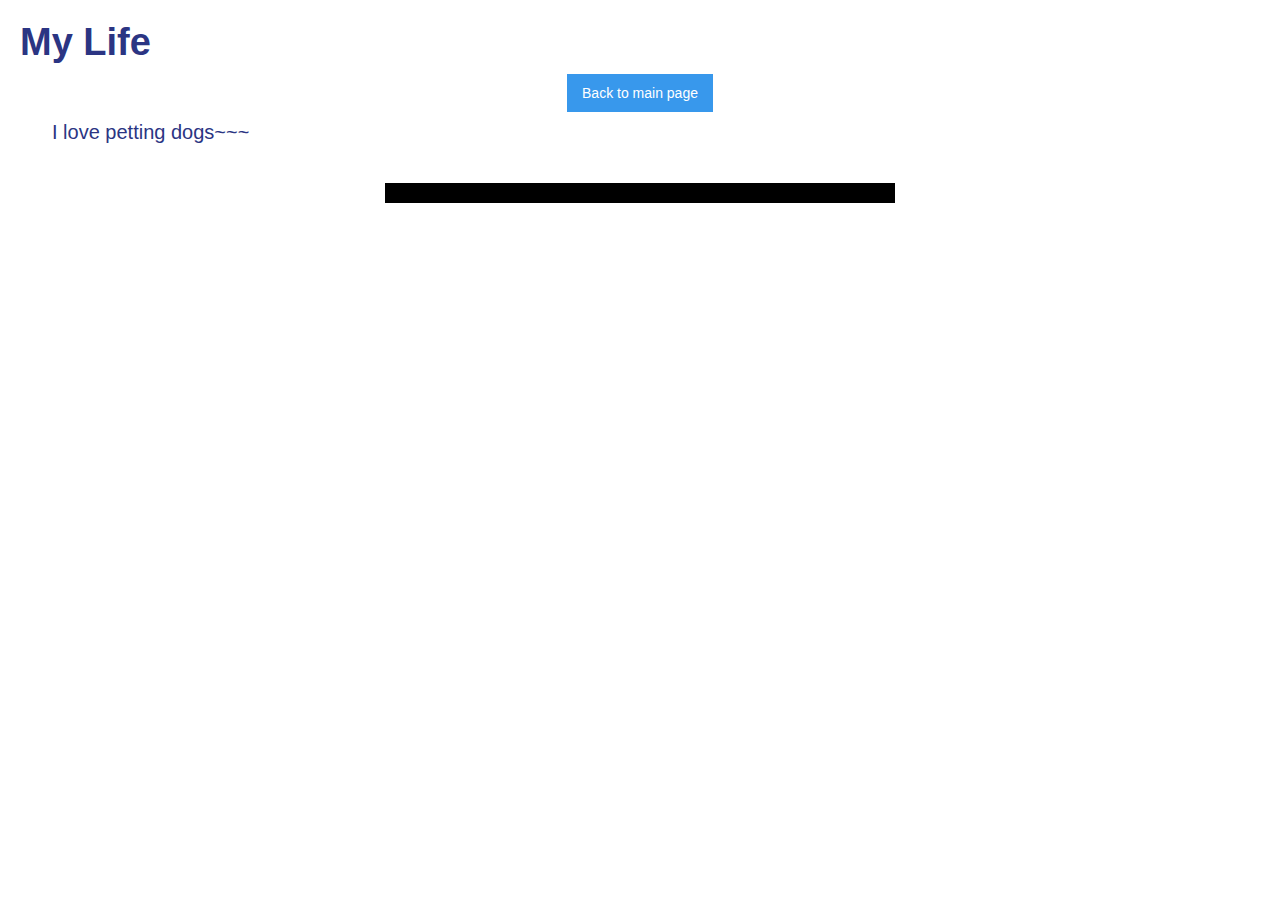
==== commit 49522cac: "Update other.html" ====
--- a/other.html
+++ b/other.html
@@ -10,24 +10,24 @@
   <meta content="Webflow" name="generator">
   <link href="css/normalize.css" rel="stylesheet" type="text/css">
   <link href="css/webflow.css" rel="stylesheet" type="text/css">
-  <link href="css/carolina-concha.webflow.css" rel="stylesheet" type="text/css">
+  <link href="css/jiatingyu-amss.webflow.css" rel="stylesheet" type="text/css">
   <script src="https://ajax.googleapis.com/ajax/libs/webfont/1.6.26/webfont.js" type="text/javascript"></script>
   <script type="text/javascript">WebFont.load({  google: {    families: ["Open Sans:300,300italic,400,400italic,600,600italic,700,700italic,800,800italic"]  }});</script>
   <!-- [if lt IE 9]><script src="https://cdnjs.cloudflare.com/ajax/libs/html5shiv/3.7.3/html5shiv.min.js" type="text/javascript"></script><![endif] -->
   <script type="text/javascript">!function(o,c){var n=c.documentElement,t=" w-mod-";n.className+=t+"js",("ontouchstart"in o||o.DocumentTouch&&c instanceof DocumentTouch)&&(n.className+=t+"touch")}(window,document);</script>
-  <link href="images/favicon.jpg" rel="shortcut icon" type="image/x-icon">
-  <link href="images/webclip.jpg" rel="apple-touch-icon">
+  <link href="images/favicon.png" rel="shortcut icon" type="image/x-icon">
+  <link href="images/webclip.png" rel="apple-touch-icon">
 </head>
 <body class="body">
   <div class="wf-section">
-    <h1 class="heading-4">My non-economist side</h1>
+    <h1 class="heading-4">My Life</h1>
     <a href="index.html" class="w-button">Back to main page</a>
   </div>
   <div class="div-block"></div>
   <div class="wf-section">
-    <div class="text-block-5">On my spare time I love doing embroidery and pottery. Check out my favorite pieces here!<br><br>‍</div>
+    <div class="text-block-5">I love petting dogs~~~<br><br>‍</div>
   </div>
-  <div>
+<!--   <div>
     <div class="wf-section"><img src="images/3CF93736-DBF1-4E80-A430-6C356CD968E9JPG.webp" loading="lazy" width="486" srcset="images/3CF93736-DBF1-4E80-A430-6C356CD968E9JPG-p-500.jpg 500w, images/3CF93736-DBF1-4E80-A430-6C356CD968E9JPG.webp 640w" sizes="(max-width: 767px) 100vw, 486px" alt="">
       <div>
         <div></div>
@@ -47,11 +47,11 @@
   <div></div><img src="images/IMG_4409.jpg" loading="lazy" sizes="(max-width: 767px) 100vw, 503px" height="" width="503" srcset="images/IMG_4409-p-500.jpg 500w, images/IMG_4409.jpg 640w" alt="" class="image-9">
   <div></div><img src="images/IMG_3152.jpg" loading="lazy" sizes="(max-width: 767px) 100vw, 524px" height="" width="524" srcset="images/IMG_3152-p-500.jpg 500w, images/IMG_3152.jpg 640w" alt="" class="image-10">
   <div></div><img src="images/IMG_6434.jpg" loading="lazy" sizes="(max-width: 767px) 100vw, 507px" height="" width="507" srcset="images/IMG_6434-p-500.jpg 500w, images/IMG_6434.jpg 640w" alt="" class="image-11">
-  <div></div><img src="images/IMG_3593.jpg" loading="lazy" sizes="(max-width: 767px) 100vw, 520px" height="" width="520" srcset="images/IMG_3593-p-500.jpg 500w, images/IMG_3593.jpg 640w" alt="" class="image-12">
-  <div></div><img src="images/IMG_4405.jpg" loading="lazy" sizes="(max-width: 767px) 100vw, 510px" height="" width="510" srcset="images/IMG_4405-p-500.jpg 500w, images/IMG_4405.jpg 640w" alt="" class="image-14">
+  <div></div><img src="images/IMG_3593.jpg" loading="lazy" sizes="(max-width: 767px) 100vw, 520px" height="" width="520" srcset="images/IMG_3593-p-500.jpg 500w, images/IMG_3593.jpg 640w" alt="" class="image-12"> -->
+  <div></div><img src="images/Dogs.jpg" loading="lazy" sizes="(max-width: 767px) 100vw, 510px" height="" width="510" srcset="images/Dogs.jpg 500w, images/Dogs.jpg 640w" alt="" class="image-14">
   <div></div>
   <script src="https://d3e54v103j8qbb.cloudfront.net/js/jquery-3.5.1.min.dc5e7f18c8.js?site=62e87fb86cfafa5738c39e53" type="text/javascript" integrity="sha256-9/aliU8dGd2tb6OSsuzixeV4y/faTqgFtohetphbbj0=" crossorigin="anonymous"></script>
   <script src="js/webflow.js" type="text/javascript"></script>
   <!-- [if lte IE 9]><script src="https://cdnjs.cloudflare.com/ajax/libs/placeholders/3.0.2/placeholders.min.js"></script><![endif] -->
 </body>
-</html>+</html>
--- a/css/jiatingyu-amss.webflow.css
+++ b/css/jiatingyu-amss.webflow.css
@@ -0,0 +1,1564 @@
+.nav-link {
+  margin-right: 5px;
+  margin-left: 5px;
+  padding: 5px 10px;
+  font-family: 'Open Sans', sans-serif;
+  color: #2b3583;
+  font-size: 22px;
+  line-height: 20px;
+  letter-spacing: 0.25px;
+  text-decoration: none;
+}
+
+.nav-link:hover {
+  color: rgba(26, 27, 31, 0.75);
+}
+
+.nav-link:focus-visible {
+  border-radius: 4px;
+  outline-color: #0050bd;
+  outline-offset: 0px;
+  outline-style: solid;
+  outline-width: 2px;
+  color: #0050bd;
+}
+
+.nav-link[data-wf-focus-visible] {
+  border-radius: 4px;
+  outline-color: #0050bd;
+  outline-offset: 0px;
+  outline-style: solid;
+  outline-width: 2px;
+  color: #0050bd;
+}
+
+.navbar-wrapper {
+  display: inline;
+  padding-top: 20px;
+  padding-bottom: 10px;
+  -webkit-box-pack: justify;
+  -webkit-justify-content: space-between;
+  -ms-flex-pack: justify;
+  justify-content: space-between;
+  -webkit-box-align: center;
+  -webkit-align-items: center;
+  -ms-flex-align: center;
+  align-items: center;
+  color: #2b3583;
+}
+
+.nav-menu {
+  display: -webkit-box;
+  display: -webkit-flex;
+  display: -ms-flexbox;
+  display: flex;
+  margin-bottom: 0px;
+  padding-bottom: 0px;
+  padding-left: 0px;
+  -webkit-box-pack: justify;
+  -webkit-justify-content: space-between;
+  -ms-flex-pack: justify;
+  justify-content: space-between;
+  -webkit-box-align: center;
+  -webkit-align-items: center;
+  -ms-flex-align: center;
+  align-items: center;
+}
+
+.container-regular {
+  width: 100%;
+  max-width: 1260px;
+  min-height: 30px;
+  margin-right: auto;
+  margin-left: auto;
+  padding-top: 10px;
+  color: #2b3583;
+  font-size: 80px;
+  font-weight: 400;
+}
+
+.navbar-no-shadow-container {
+  z-index: 5;
+  width: 100%;
+  max-width: 1140px;
+  margin-right: auto;
+  margin-left: auto;
+  padding: 20px;
+  background-color: transparent;
+}
+
+.link-2 {
+  color: #000;
+}
+
+.centered-heading {
+  margin-bottom: 16px;
+  text-align: center;
+}
+
+.centered-heading.margin-bottom-32px {
+  margin-bottom: 32px;
+  background-color: transparent;
+}
+
+.centered-heading.margin-bottom-32px {
+  margin-top: 10px;
+  margin-right: -22px;
+  margin-bottom: 0px;
+  padding-right: 0px;
+  color: #be292b;
+  font-size: 30px;
+  line-height: 50px;
+  font-style: normal;
+  text-align: left;
+}
+
+.shadow-two {
+  width: 40000px;
+  height: 475px;
+  max-height: 100%;
+  max-width: 100%;
+  min-width: 5px;
+  margin: 0px;
+  padding: 0px;
+  box-shadow: 0 4px 24px 0 rgba(150, 163, 181, 0.08);
+  font-size: 20px;
+}
+
+.link {
+  color: #2b3583;
+}
+
+.margin-bottom-24px {
+  overflow: scroll;
+  margin: 0px;
+  padding-bottom: 0px;
+  padding-left: 40px;
+  font-family: 'Open Sans', sans-serif;
+  color: #2b3583;
+  font-size: 16px;
+  line-height: 22px;
+  font-style: normal;
+  text-align: left;
+  text-indent: 0px;
+  text-transform: none;
+  white-space: normal;
+}
+
+.container {
+  width: 100%;
+  max-width: 940px;
+  margin-right: auto;
+  margin-left: auto;
+}
+
+.hero-heading-center {
+  position: relative;
+  padding: 0px;
+  border-bottom: 1px solid #e4ebf3;
+  background-color: #f2f5f6;
+  box-shadow: -3px 6px 10px 2px #889daa;
+  color: #fff;
+  mix-blend-mode: normal;
+}
+
+.hero-wrapper {
+  display: -webkit-box;
+  display: -webkit-flex;
+  display: -ms-flexbox;
+  display: flex;
+  margin-top: 0px;
+  padding-bottom: 0px;
+  -webkit-box-pack: justify;
+  -webkit-justify-content: space-between;
+  -ms-flex-pack: justify;
+  justify-content: space-between;
+  -webkit-box-align: center;
+  -webkit-align-items: center;
+  -ms-flex-align: center;
+  align-items: center;
+}
+
+.hero-split {
+  display: -webkit-box;
+  display: -webkit-flex;
+  display: -ms-flexbox;
+  display: flex;
+  max-width: 46%;
+  -webkit-box-orient: vertical;
+  -webkit-box-direction: normal;
+  -webkit-flex-direction: column;
+  -ms-flex-direction: column;
+  flex-direction: column;
+  -webkit-box-pack: start;
+  -webkit-justify-content: flex-start;
+  -ms-flex-pack: start;
+  justify-content: flex-start;
+  -webkit-box-align: start;
+  -webkit-align-items: flex-start;
+  -ms-flex-align: start;
+  align-items: flex-start;
+}
+
+.link-3 {
+  color: #2b3583;
+}
+
+.heading {
+  margin-left: 60px;
+  padding-right: 0px;
+  background-color: #f5f7fa;
+  direction: ltr;
+  font-family: 'Open Sans', sans-serif;
+  color: #2b3583;
+  letter-spacing: normal;
+  white-space: normal;
+}
+
+.list {
+  overflow: scroll;
+  min-height: 0px;
+  min-width: 0px;
+  margin-bottom: -63px;
+  color: #2b3583;
+  font-size: 20px;
+  letter-spacing: normal;
+  text-indent: 5px;
+}
+
+.list-item {
+  padding-right: 100px;
+  padding-left: 49px;
+  text-align: justify;
+  list-style-type: none;
+}
+
+.heading-2 {
+  margin-bottom: -48px;
+  margin-left: 30px;
+  font-family: 'Open Sans', sans-serif;
+  color: #2b3583;
+  font-size: 40px;
+  text-align: center;
+  text-decoration: underline;
+}
+
+.heading-3 {
+  margin-bottom: 20px;
+  margin-left: 40px;
+  font-family: 'Open Sans', sans-serif;
+  color: #2b3583;
+  font-size: 18px;
+}
+
+.text-block-2 {
+  padding-left: 50px;
+  direction: ltr;
+  font-family: 'Open Sans', sans-serif;
+  color: #2b3583;
+  font-size: 14px;
+}
+
+.button {
+  margin-left: 50px;
+  padding-right: 15px;
+  font-family: 'Open Sans', sans-serif;
+  font-size: 12px;
+  -o-object-fit: fill;
+  object-fit: fill;
+}
+
+.text-block-3 {
+  padding-top: 20px;
+  padding-right: 0px;
+  padding-left: 50px;
+  font-family: 'Open Sans', sans-serif;
+  color: #2b3583;
+  font-size: 14px;
+}
+
+.button-2 {
+  margin-left: 50px;
+  padding-bottom: 9px;
+  font-family: 'Open Sans', sans-serif;
+  font-size: 12px;
+}
+
+.text-block-4 {
+  margin-left: 50px;
+  padding-top: 20px;
+  padding-right: 0px;
+  font-family: 'Open Sans', sans-serif;
+  color: #2b3583;
+  font-size: 14px;
+}
+
+.button-3 {
+  margin-left: 50px;
+  font-family: 'Open Sans', sans-serif;
+  font-size: 12px;
+}
+
+.list-item-2 {
+  padding-left: 50px;
+  list-style-type: none;
+}
+
+.text-block-5 {
+  padding-left: 52px;
+  color: #2b3583;
+  font-size: 20px;
+  text-align: justify;
+}
+
+.heading-4 {
+  padding-left: 20px;
+  color: #2b3583;
+  text-align: left;
+}
+
+.image {
+  padding-right: 200px;
+  padding-left: 200px;
+}
+
+.image-2 {
+  padding-right: 200px;
+  padding-left: 200px;
+}
+
+.div-block {
+  padding-bottom: 10px;
+}
+
+.image-3 {
+  padding-right: 200px;
+  padding-left: 200px;
+}
+
+.text-block-6 {
+  font-family: 'Open Sans', sans-serif;
+  color: #2b3583;
+  font-size: 20px;
+  font-style: normal;
+  text-align: justify;
+}
+
+.columns {
+  padding-right: 10px;
+  padding-left: 38px;
+}
+
+.list-2 {
+  padding-left: 0px;
+}
+
+.text-block-7 {
+  font-size: 20px;
+}
+
+.text-block-8 {
+  padding-right: 0px;
+  font-family: 'Open Sans', sans-serif;
+  color: #2b3583;
+  font-size: 20px;
+  font-style: normal;
+  text-align: justify;
+}
+
+.columns-2 {
+  margin-left: 0px;
+}
+
+.bold-text {
+  font-size: 22px;
+}
+
+.bold-text-2 {
+  font-size: 22px;
+}
+
+.text-block-9 {
+  font-family: 'Open Sans', sans-serif;
+  color: #2b3583;
+  font-size: 20px;
+  font-style: normal;
+  text-align: justify;
+}
+
+.bold-text-3 {
+  color: #2b3583;
+}
+
+.image-4 {
+  padding-left: 0px;
+  border: 10px solid #000;
+  text-align: center;
+}
+
+.body {
+  display: block;
+  overflow: auto;
+  grid-auto-columns: 1fr;
+  grid-column-gap: 16px;
+  grid-row-gap: 16px;
+  -ms-grid-columns: 1fr 1fr;
+  grid-template-columns: 1fr 1fr;
+  -ms-grid-rows: auto auto;
+  grid-template-rows: auto auto;
+  text-align: center;
+  -o-object-position: 90% 50%;
+  object-position: 90% 50%;
+}
+
+.bold-text-4 {
+  color: #2b3583;
+}
+
+.text-block-10 {
+  font-size: 20px;
+}
+
+.heading-5 {
+  margin-left: 30px;
+  font-family: 'Open Sans', sans-serif;
+  color: #2b3583;
+  text-align: center;
+  text-decoration: underline;
+}
+
+.text-block-11 {
+  margin-left: 40px;
+  font-family: 'Open Sans', sans-serif;
+  color: #2b3583;
+  font-size: 18px;
+  font-style: normal;
+}
+
+.italic-text {
+  font-family: 'Open Sans', sans-serif;
+  font-style: normal;
+}
+
+.image-5 {
+  border: 10px solid #000;
+}
+
+.image-6 {
+  border: 10px solid #000;
+}
+
+.image-7 {
+  border: 10px solid #000;
+}
+
+.image-8 {
+  border: 10px solid #000;
+}
+
+.image-9 {
+  border: 10px solid #000;
+}
+
+.image-10 {
+  border: 10px solid #000;
+}
+
+.image-11 {
+  border: 10px solid #000;
+}
+
+.image-12 {
+  border: 10px solid #000;
+}
+
+.image-13 {
+  border: 10px solid #000;
+}
+
+.image-14 {
+  border: 10px solid #000;
+}
+
+.section-2 {
+  background-color: #2b3583;
+  color: #2b3583;
+  -o-object-fit: fill;
+  object-fit: fill;
+}
+
+.navbar-logo-center {
+  background-color: #f2f5f6;
+}
+
+.navbar-logo-center-container {
+  z-index: 5;
+  width: 1030px;
+  max-width: 100%;
+  margin-right: auto;
+  margin-left: auto;
+  padding: 20px;
+  background-color: transparent;
+}
+
+.navbar-logo-center-container.shadow-three {
+  width: 100%;
+  max-width: 1140px;
+}
+
+.navbar-wrapper-three {
+  position: relative;
+  display: -webkit-box;
+  display: -webkit-flex;
+  display: -ms-flexbox;
+  display: flex;
+  -webkit-box-pack: center;
+  -webkit-justify-content: center;
+  -ms-flex-pack: center;
+  justify-content: center;
+  -webkit-box-align: center;
+  -webkit-align-items: center;
+  -ms-flex-align: center;
+  align-items: center;
+}
+
+.navbar-brand-three {
+  position: absolute;
+  z-index: 5;
+}
+
+.nav-menu-wrapper-three {
+  width: 100%;
+}
+
+.nav-menu-three {
+  display: -webkit-box;
+  display: -webkit-flex;
+  display: -ms-flexbox;
+  display: flex;
+  margin-bottom: 0px;
+  -webkit-box-pack: justify;
+  -webkit-justify-content: space-between;
+  -ms-flex-pack: justify;
+  justify-content: space-between;
+  -webkit-box-align: center;
+  -webkit-align-items: center;
+  -ms-flex-align: center;
+  align-items: center;
+}
+
+.nav-menu-block {
+  display: -webkit-box;
+  display: -webkit-flex;
+  display: -ms-flexbox;
+  display: flex;
+  margin-bottom: 0px;
+  -webkit-box-pack: center;
+  -webkit-justify-content: center;
+  -ms-flex-pack: center;
+  justify-content: center;
+  -webkit-box-align: center;
+  -webkit-align-items: center;
+  -ms-flex-align: center;
+  align-items: center;
+}
+
+.nav-link-2 {
+  margin-right: 5px;
+  margin-left: 5px;
+  padding: 5px 10px;
+  color: #1a1b1f;
+  font-size: 14px;
+  line-height: 20px;
+  letter-spacing: 0.25px;
+  text-decoration: none;
+}
+
+.nav-link-2:hover {
+  color: rgba(26, 27, 31, 0.75);
+}
+
+.nav-link-2:focus-visible {
+  border-radius: 4px;
+  outline-color: #0050bd;
+  outline-offset: 0px;
+  outline-style: solid;
+  outline-width: 2px;
+  color: #0050bd;
+}
+
+.nav-link-2[data-wf-focus-visible] {
+  border-radius: 4px;
+  outline-color: #0050bd;
+  outline-offset: 0px;
+  outline-style: solid;
+  outline-width: 2px;
+  color: #0050bd;
+}
+
+.nav-dropdown {
+  margin-right: 5px;
+  margin-left: 5px;
+}
+
+.nav-dropdown-toggle {
+  padding: 5px 30px 5px 10px;
+  font-size: 14px;
+  line-height: 20px;
+  letter-spacing: 0.25px;
+}
+
+.nav-dropdown-toggle:hover {
+  color: rgba(26, 27, 31, 0.75);
+}
+
+.nav-dropdown-toggle:focus-visible {
+  border-radius: 5px;
+  outline-color: #0050bd;
+  outline-offset: 0px;
+  outline-style: solid;
+  outline-width: 2px;
+  color: #0050bd;
+}
+
+.nav-dropdown-toggle[data-wf-focus-visible] {
+  border-radius: 5px;
+  outline-color: #0050bd;
+  outline-offset: 0px;
+  outline-style: solid;
+  outline-width: 2px;
+  color: #0050bd;
+}
+
+.nav-dropdown-icon {
+  margin-right: 10px;
+}
+
+.nav-dropdown-list {
+  border-radius: 12px;
+  background-color: #fff;
+}
+
+.nav-dropdown-list.w--open {
+  padding-top: 10px;
+  padding-bottom: 10px;
+}
+
+.nav-dropdown-link {
+  padding-top: 5px;
+  padding-bottom: 5px;
+  font-size: 14px;
+}
+
+.nav-dropdown-link:focus-visible {
+  border-radius: 5px;
+  outline-color: #0050bd;
+  outline-offset: 0px;
+  outline-style: solid;
+  outline-width: 2px;
+  color: #0050bd;
+}
+
+.nav-dropdown-link[data-wf-focus-visible] {
+  border-radius: 5px;
+  outline-color: #0050bd;
+  outline-offset: 0px;
+  outline-style: solid;
+  outline-width: 2px;
+  color: #0050bd;
+}
+
+.nav-link-accent {
+  margin-right: 20px;
+  margin-left: 5px;
+  padding: 5px 10px;
+  color: #1a1b1f;
+  font-size: 14px;
+  line-height: 20px;
+  font-weight: 700;
+  letter-spacing: 0.25px;
+  text-decoration: none;
+}
+
+.nav-link-accent:hover {
+  color: rgba(26, 27, 31, 0.75);
+}
+
+.button-primary {
+  padding: 12px 25px;
+  background-color: #2b3583;
+  -webkit-transition: all 200ms ease;
+  transition: all 200ms ease;
+  font-family: 'Open Sans', sans-serif;
+  color: #fff;
+  font-size: 22px;
+  line-height: 20px;
+  letter-spacing: 2px;
+  text-transform: uppercase;
+}
+
+.button-primary:hover {
+  background-color: #32343a;
+  color: #fff;
+}
+
+.button-primary:active {
+  background-color: #43464d;
+}
+
+.column {
+  padding-top: 40px;
+}
+
+.heading-6 {
+  margin-bottom: 0px;
+  padding-top: 40px;
+  padding-bottom: 40px;
+  color: #fcfcfc;
+  font-size: 52px;
+  text-align: center;
+  text-transform: capitalize;
+}
+
+.bold-text-5 {
+  color: #2b3583;
+}
+
+.div-block-2 {
+  margin-bottom: 40px;
+  border: 10px solid #2b3583;
+  border-radius: 0px;
+  background-color: #2b3583;
+  line-height: 14px;
+  font-weight: 400;
+}
+
+.italic-text-2 {
+  font-family: 'Open Sans', sans-serif;
+  color: #2b3583;
+  font-size: 18px;
+  line-height: 20px;
+  font-style: normal;
+  font-weight: 700;
+}
+
+.italic-text-3 {
+  font-style: normal;
+}
+
+.italic-text-4 {
+  font-style: normal;
+}
+
+.italic-text-5 {
+  font-style: normal;
+}
+
+.italic-text-6 {
+  font-family: 'Open Sans', sans-serif;
+  font-style: normal;
+}
+
+.italic-text-7 {
+  font-family: 'Open Sans', sans-serif;
+  font-style: normal;
+}
+
+.italic-text-8 {
+  font-family: 'Open Sans', sans-serif;
+  font-style: normal;
+}
+
+.italic-text-9 {
+  font-family: 'Open Sans', sans-serif;
+  font-style: normal;
+}
+
+.list-3 {
+  font-family: 'Open Sans', sans-serif;
+  font-style: normal;
+}
+
+.italic-text-10 {
+  font-style: normal;
+}
+
+.italic-text-11 {
+  font-style: normal;
+}
+
+.italic-text-12 {
+  font-style: normal;
+}
+
+.link-4 {
+  font-style: normal;
+}
+
+.hero-heading-center-2 {
+  position: relative;
+  padding: 0px 30px;
+  border-bottom: 1px solid #e4ebf3;
+  background-color: #f2f5f6;
+  font-family: 'Open Sans', sans-serif;
+}
+
+.margin-bottom-24px-2 {
+  margin-right: -54px;
+  margin-bottom: 24px;
+  padding-right: 0px;
+  font-family: 'Open Sans', sans-serif;
+  color: #2b3583;
+  text-align: justify;
+}
+
+.button-primary-2 {
+  margin-bottom: 20px;
+  padding: 12px 25px;
+  background-color: #2b3583;
+  -webkit-transition: all 200ms ease;
+  transition: all 200ms ease;
+  font-family: 'Open Sans', sans-serif;
+  color: #fff;
+  font-size: 12px;
+  line-height: 20px;
+  letter-spacing: 2px;
+  text-transform: uppercase;
+}
+
+.button-primary-2:hover {
+  background-color: #32343a;
+  color: #fff;
+}
+
+.button-primary-2:active {
+  background-color: #43464d;
+}
+
+.shadow-two-2 {
+  overflow: visible;
+  max-height: 140%;
+  max-width: 150%;
+  margin-top: -44px;
+  margin-left: 0px;
+  box-shadow: 0 4px 24px 0 rgba(150, 163, 181, 0.08);
+}
+
+.div-block-3 {
+  background-color: #f5f7fa;
+}
+
+.div-block-4 {
+  background-color: #f5f7fa;
+}
+
+.text-block-12 {
+  font-family: 'Open Sans', sans-serif;
+  color: #2458a7;
+  font-size: 30px;
+  font-style: normal;
+  text-align: center;
+}
+
+.bold-text-6 {
+  color: #2b3583;
+  font-size: 40px;
+  text-decoration: underline;
+}
+
+.text-block-13 {
+  padding-top: 40px;
+  padding-left: 80px;
+  background-color: #f2f5f6;
+  color: #2b3583;
+  font-size: 20px;
+  font-style: normal;
+  font-weight: 600;
+}
+
+.bold-text-7 {
+  font-size: 22px;
+  text-decoration: underline;
+}
+
+.section-3 {
+  padding-top: 100px;
+  background-color: #f2f5f6;
+  font-family: 'Open Sans', sans-serif;
+}
+
+.div-block-5 {
+  background-color: #f2f5f6;
+}
+
+.div-block-6 {
+  background-color: #f2f5f6;
+}
+
+.body-2 {
+  background-color: #f2f5f6;
+}
+
+.footer-dark {
+  position: relative;
+  padding: 50px 30px 15px;
+  border-bottom: 1px solid #e4ebf3;
+  background-color: #f5f7fa;
+}
+
+.footer-wrapper {
+  display: -webkit-box;
+  display: -webkit-flex;
+  display: -ms-flexbox;
+  display: flex;
+  max-width: 900px;
+  margin-right: auto;
+  margin-left: auto;
+  -webkit-box-pack: justify;
+  -webkit-justify-content: space-between;
+  -ms-flex-pack: justify;
+  justify-content: space-between;
+  -webkit-box-align: start;
+  -webkit-align-items: flex-start;
+  -ms-flex-align: start;
+  align-items: flex-start;
+}
+
+.footer-content {
+  display: -ms-grid;
+  display: grid;
+  grid-auto-columns: 1fr;
+  grid-column-gap: 70px;
+  grid-row-gap: 40px;
+  -ms-grid-columns: auto auto 1fr;
+  grid-template-columns: auto auto 1fr;
+  -ms-grid-rows: auto;
+  grid-template-rows: auto;
+}
+
+.footer-block {
+  display: -webkit-box;
+  display: -webkit-flex;
+  display: -ms-flexbox;
+  display: flex;
+  -webkit-box-orient: vertical;
+  -webkit-box-direction: normal;
+  -webkit-flex-direction: column;
+  -ms-flex-direction: column;
+  flex-direction: column;
+  -webkit-box-pack: start;
+  -webkit-justify-content: flex-start;
+  -ms-flex-pack: start;
+  justify-content: flex-start;
+  -webkit-box-align: start;
+  -webkit-align-items: flex-start;
+  -ms-flex-align: start;
+  align-items: flex-start;
+}
+
+.title-small {
+  margin-bottom: 12px;
+  font-size: 14px;
+  line-height: 16px;
+  font-weight: 700;
+  letter-spacing: 1px;
+  text-transform: uppercase;
+}
+
+.footer-link {
+  margin-top: 12px;
+  margin-bottom: 6px;
+  color: #1a1b1f;
+  font-size: 14px;
+  line-height: 16px;
+  text-decoration: none;
+}
+
+.footer-link:hover {
+  color: rgba(26, 27, 31, 0.75);
+}
+
+.footer-social-block {
+  display: -webkit-box;
+  display: -webkit-flex;
+  display: -ms-flexbox;
+  display: flex;
+  width: 100%;
+  height: 100%;
+  margin-top: 0px;
+  margin-left: 60px;
+  padding-top: 0px;
+  padding-right: 200px;
+  clear: none;
+  -webkit-box-pack: start;
+  -webkit-justify-content: flex-start;
+  -ms-flex-pack: start;
+  justify-content: flex-start;
+  -webkit-box-align: center;
+  -webkit-align-items: center;
+  -ms-flex-align: center;
+  align-items: center;
+  border: 0px solid #000;
+  -webkit-backdrop-filter: blur(5px);
+  backdrop-filter: blur(5px);
+  direction: rtl;
+  font-size: 20px;
+  letter-spacing: 0px;
+  text-indent: 20px;
+}
+
+.footer-social-link {
+  overflow: auto;
+  width: 50%;
+  margin-left: -200px;
+  text-align: center;
+  -o-object-fit: cover;
+  object-fit: cover;
+}
+
+.footer-divider {
+  width: 100%;
+  height: 1px;
+  margin-top: 70px;
+  margin-bottom: 15px;
+  background-color: #e4ebf3;
+}
+
+.footer-copyright-center {
+  font-size: 14px;
+  line-height: 16px;
+  text-align: center;
+}
+
+.image-16 {
+  width: 100%;
+}
+
+.image-17 {
+  width: 80%;
+}
+
+.image-18 {
+  width: 80%;
+  height: 100%;
+  margin-left: 100px;
+  padding-left: 0px;
+}
+
+.text-span {
+  color: #99080b;
+}
+
+@media screen and (max-width: 991px) {
+  .nav-link {
+    padding-right: 5px;
+    padding-left: 5px;
+    font-size: 14px;
+  }
+
+  .nav-menu-wrapper {
+    background-color: transparent;
+  }
+
+  .nav-menu {
+    display: -webkit-box;
+    display: -webkit-flex;
+    display: -ms-flexbox;
+    display: flex;
+    padding-left: 0px;
+    -webkit-justify-content: space-around;
+    -ms-flex-pack: distribute;
+    justify-content: space-around;
+    -webkit-flex-wrap: wrap;
+    -ms-flex-wrap: wrap;
+    flex-wrap: wrap;
+    -webkit-box-align: center;
+    -webkit-align-items: center;
+    -ms-flex-align: center;
+    align-items: center;
+    background-color: #fff;
+  }
+
+  .menu-button {
+    padding: 12px;
+  }
+
+  .menu-button.w--open {
+    background-color: #a6b1bf;
+    color: #fff;
+  }
+
+  .centered-heading.margin-bottom-32px {
+    font-size: 24px;
+  }
+
+  .shadow-two {
+    width: 800px;
+    max-height: 100%;
+    max-width: 100%;
+    -o-object-fit: scale-down;
+    object-fit: scale-down;
+  }
+
+  .margin-bottom-24px {
+    margin-left: 0px;
+    font-size: 14px;
+  }
+
+  .container {
+    max-width: 728px;
+  }
+
+  .hero-wrapper {
+    margin-bottom: -40px;
+    -webkit-box-orient: vertical;
+    -webkit-box-direction: normal;
+    -webkit-flex-direction: column;
+    -ms-flex-direction: column;
+    flex-direction: column;
+    -webkit-box-pack: start;
+    -webkit-justify-content: flex-start;
+    -ms-flex-pack: start;
+    justify-content: flex-start;
+    -webkit-box-align: start;
+    -webkit-align-items: flex-start;
+    -ms-flex-align: start;
+    align-items: flex-start;
+  }
+
+  .hero-split {
+    max-width: 100%;
+    margin-bottom: 40px;
+  }
+
+  .heading {
+    margin-left: 20px;
+  }
+
+  .icon {
+    font-size: 40px;
+    background-clip: border-box;
+    -webkit-text-fill-color: inherit;
+  }
+
+  .text-block-5 {
+    padding-right: 52px;
+  }
+
+  .heading-4 {
+    font-size: 28px;
+  }
+
+  .text-block-6 {
+    font-size: 18px;
+  }
+
+  .text-block-8 {
+    font-size: 18px;
+  }
+
+  .bold-text-2 {
+    font-size: 20px;
+  }
+
+  .text-block-9 {
+    font-size: 18px;
+  }
+
+  .button-4 {
+    padding-right: 3px;
+    padding-left: 3px;
+  }
+
+  .navbar-wrapper-three {
+    -webkit-box-pack: justify;
+    -webkit-justify-content: space-between;
+    -ms-flex-pack: justify;
+    justify-content: space-between;
+  }
+
+  .navbar-brand-three {
+    position: relative;
+  }
+
+  .nav-menu-wrapper-three {
+    top: 70px;
+    background-color: transparent;
+  }
+
+  .nav-menu-three {
+    display: -webkit-box;
+    display: -webkit-flex;
+    display: -ms-flexbox;
+    display: flex;
+    margin-top: -45px;
+    padding: 20px;
+    -webkit-box-pack: justify;
+    -webkit-justify-content: space-between;
+    -ms-flex-pack: justify;
+    justify-content: space-between;
+    -webkit-flex-wrap: wrap;
+    -ms-flex-wrap: wrap;
+    flex-wrap: wrap;
+    -webkit-box-align: center;
+    -webkit-align-items: center;
+    -ms-flex-align: center;
+    align-items: center;
+    border-radius: 50px;
+    background-color: #fff;
+    box-shadow: 0 8px 50px 0 rgba(0, 0, 0, 0.05);
+  }
+
+  .nav-link-2 {
+    padding-right: 5px;
+    padding-left: 5px;
+  }
+
+  .nav-dropdown-list.shadow-three.w--open {
+    position: absolute;
+  }
+
+  .button-primary {
+    font-size: 14px;
+  }
+
+  .column {
+    font-size: 10px;
+    line-height: 10px;
+  }
+
+  .heading-6 {
+    font-family: 'Open Sans', sans-serif;
+    font-size: 30px;
+  }
+
+  .hero-heading-center-2 {
+    padding-right: 100px;
+    padding-left: 60px;
+  }
+
+  .shadow-two-2 {
+    max-height: 140%;
+    margin-left: -19px;
+    text-align: center;
+  }
+
+  .bold-text-7 {
+    margin-left: 0px;
+  }
+
+  .footer-content {
+    grid-column-gap: 60px;
+  }
+
+  .footer-social-block {
+    width: 80%;
+    height: 80%;
+    padding-right: 140px;
+    text-align: center;
+  }
+}
+
+@media screen and (max-width: 767px) {
+  .nav-link {
+    display: inline-block;
+    padding-top: 10px;
+    padding-bottom: 10px;
+  }
+
+  .nav-menu {
+    padding-bottom: 30px;
+    padding-left: 0px;
+    -webkit-box-orient: vertical;
+    -webkit-box-direction: normal;
+    -webkit-flex-direction: column;
+    -ms-flex-direction: column;
+    flex-direction: column;
+  }
+
+  .navbar-brand {
+    padding-left: 0px;
+  }
+
+  .centered-heading.margin-bottom-32px {
+    font-size: 26px;
+  }
+
+  .margin-bottom-24px {
+    margin-left: 13px;
+    font-size: 18px;
+  }
+
+  .hero-heading-center {
+    padding: 60px 15px;
+  }
+
+  .navbar-brand-three {
+    padding-left: 0px;
+  }
+
+  .nav-menu-three {
+    margin-top: 0px;
+    padding-bottom: 30px;
+    -webkit-box-orient: horizontal;
+    -webkit-box-direction: normal;
+    -webkit-flex-direction: row;
+    -ms-flex-direction: row;
+    flex-direction: row;
+    border-radius: 20px;
+  }
+
+  .nav-menu-block {
+    -webkit-box-orient: vertical;
+    -webkit-box-direction: normal;
+    -webkit-flex-direction: column;
+    -ms-flex-direction: column;
+    flex-direction: column;
+  }
+
+  .nav-link-2 {
+    display: inline-block;
+    padding-top: 10px;
+    padding-bottom: 10px;
+  }
+
+  .nav-dropdown {
+    display: -webkit-box;
+    display: -webkit-flex;
+    display: -ms-flexbox;
+    display: flex;
+    -webkit-box-orient: vertical;
+    -webkit-box-direction: normal;
+    -webkit-flex-direction: column;
+    -ms-flex-direction: column;
+    flex-direction: column;
+    -webkit-box-align: center;
+    -webkit-align-items: center;
+    -ms-flex-align: center;
+    align-items: center;
+  }
+
+  .nav-dropdown-toggle {
+    padding-top: 10px;
+    padding-bottom: 10px;
+  }
+
+  .nav-dropdown-list.shadow-three {
+    box-shadow: 0 8px 50px 0 rgba(0, 0, 0, 0.05);
+  }
+
+  .nav-dropdown-list.shadow-three.w--open {
+    position: relative;
+  }
+
+  .nav-dropdown-list.shadow-three.mobile-shadow-hide {
+    box-shadow: none;
+  }
+
+  .nav-link-accent {
+    display: inline-block;
+    margin-right: 5px;
+    padding-top: 10px;
+    padding-bottom: 10px;
+  }
+
+  .mobile-margin-top-10 {
+    margin-top: 10px;
+  }
+
+  .column {
+    padding-top: 0px;
+  }
+
+  .hero-heading-center-2 {
+    padding: 60px 15px;
+  }
+
+  .margin-bottom-24px-2 {
+    margin-right: 0px;
+  }
+
+  .shadow-two-2 {
+    max-width: 150%;
+    margin-top: -29px;
+  }
+
+  .image-15 {
+    padding-bottom: 10px;
+  }
+
+  .footer-dark {
+    padding-right: 15px;
+    padding-left: 15px;
+  }
+
+  .footer-wrapper {
+    -webkit-box-orient: vertical;
+    -webkit-box-direction: normal;
+    -webkit-flex-direction: column;
+    -ms-flex-direction: column;
+    flex-direction: column;
+    -webkit-box-align: center;
+    -webkit-align-items: center;
+    -ms-flex-align: center;
+    align-items: center;
+  }
+
+  .footer-content {
+    margin-top: 40px;
+    -ms-grid-columns: 1fr;
+    grid-template-columns: 1fr;
+  }
+
+  .footer-block {
+    -webkit-box-align: center;
+    -webkit-align-items: center;
+    -ms-flex-align: center;
+    align-items: center;
+  }
+
+  .footer-link:hover {
+    color: rgba(26, 27, 31, 0.75);
+  }
+
+  .footer-social-block {
+    margin-top: 20px;
+    margin-left: 100px;
+  }
+
+  .footer-social-link {
+    margin-left: 20px;
+  }
+
+  .footer-divider {
+    margin-top: 60px;
+  }
+}
+
+@media screen and (max-width: 479px) {
+  .nav-menu {
+    -webkit-box-orient: vertical;
+    -webkit-box-direction: normal;
+    -webkit-flex-direction: column;
+    -ms-flex-direction: column;
+    flex-direction: column;
+  }
+
+  .centered-heading {
+    margin-bottom: 24px;
+  }
+
+  .centered-heading.margin-bottom-32px {
+    margin-bottom: 0px;
+    font-weight: 400;
+  }
+
+  .margin-bottom-24px {
+    margin-top: 0px;
+    padding-left: 0px;
+  }
+
+  .container {
+    max-width: none;
+  }
+
+  .hero-heading-center {
+    padding-top: 0px;
+  }
+
+  .hero-wrapper {
+    margin-bottom: 0px;
+  }
+
+  .hero-split {
+    margin-bottom: 0px;
+  }
+
+  .heading-2 {
+    font-size: 30px;
+  }
+
+  .heading-3 {
+    font-size: 12px;
+  }
+
+  .text-block-2 {
+    font-size: 11px;
+  }
+
+  .text-block-3 {
+    font-size: 11px;
+  }
+
+  .text-block-4 {
+    font-size: 11px;
+  }
+
+  .text-block-6 {
+    padding-right: 0px;
+  }
+
+  .text-block-8 {
+    padding-right: 13px;
+  }
+
+  .text-block-9 {
+    padding-right: 17px;
+  }
+
+  .text-block-11 {
+    font-size: 14px;
+  }
+
+  .nav-menu-three {
+    margin-top: -48px;
+    margin-left: 60px;
+    padding: 0px;
+    -webkit-box-orient: vertical;
+    -webkit-box-direction: normal;
+    -webkit-flex-direction: column;
+    -ms-flex-direction: column;
+    flex-direction: column;
+    background-color: #f2f5f6;
+  }
+
+  .heading-6 {
+    font-size: 20px;
+  }
+
+  .italic-text-2 {
+    width: 12px;
+    height: 12px;
+    font-size: 12px;
+    line-height: 12px;
+    font-style: normal;
+    font-weight: 700;
+  }
+
+  .hero-heading-center-2 {
+    padding-top: 10px;
+    padding-bottom: 0px;
+  }
+
+  .margin-bottom-24px-2 {
+    margin-bottom: 0px;
+    font-size: 11px;
+  }
+
+  .shadow-two-2 {
+    max-height: 100%;
+    max-width: 100%;
+    margin-top: -6px;
+  }
+
+  .image-17 {
+    width: 200%;
+    height: 200%;
+    max-width: 200%;
+  }
+
+  .link-block {
+    padding-left: 20px;
+  }
+}
+
